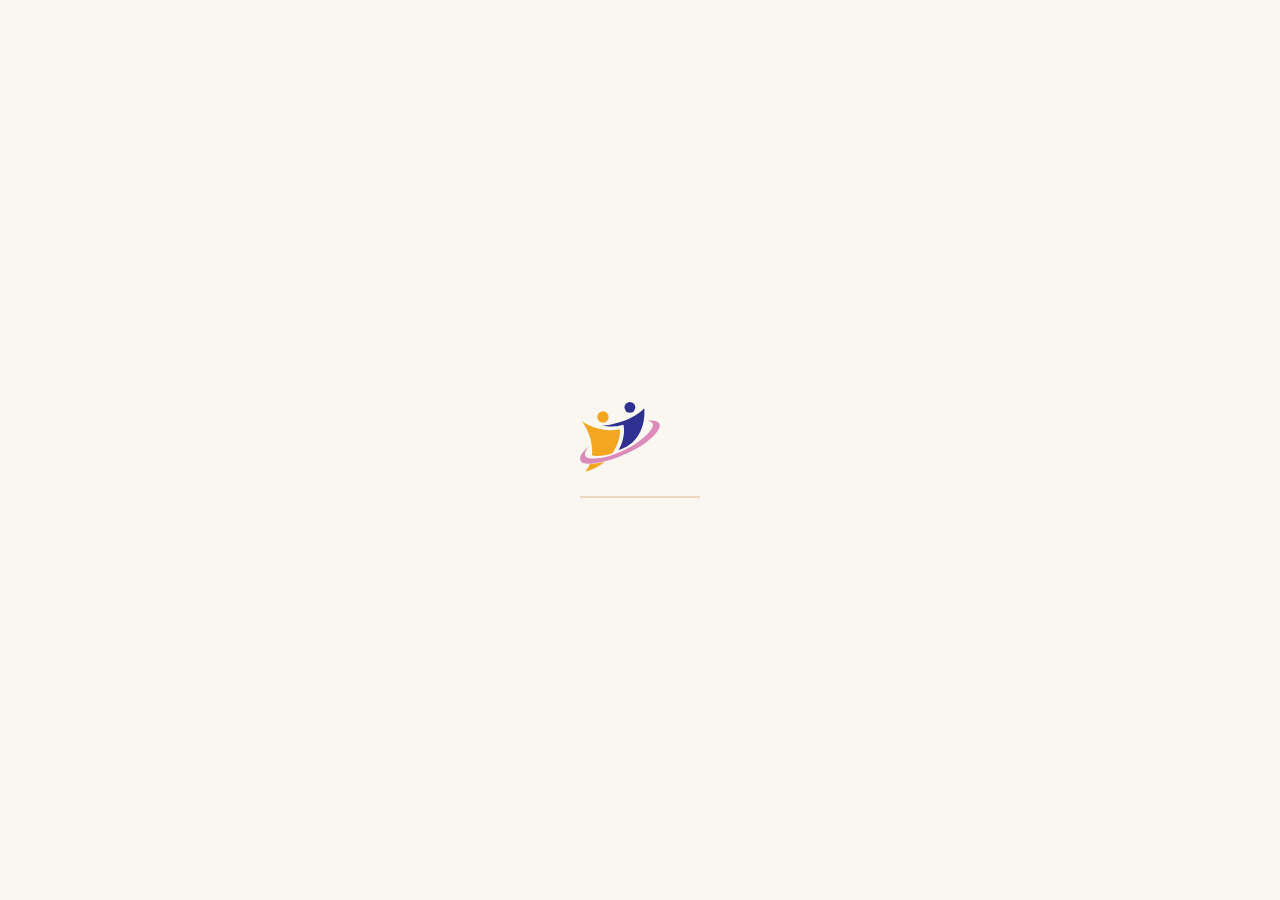
==== admin.html @ a8c56284 "Initial commit: Hotel Ramrich website with Firebase integration and interactive carousel gallery" ====
<!DOCTYPE html>
<html lang="en">
<head>
  <meta charset="UTF-8">
  <meta name="viewport" content="width=device-width, initial-scale=1.0">
  <title>Admin Dashboard — Hotel Ramrich</title>
  <link rel="icon" type="image/svg+xml" href="ramrich.svg">
  <link rel="stylesheet" href="css/styles.css">
  <link rel="stylesheet" href="css/admin.css">
</head>
<body class="admin-body">

  <!-- ========== PAGE LOADER ========== -->
  <div class="page-loader" id="pageLoader">
    <div class="page-loader__inner">
      <img src="ramrich.svg" alt="" class="page-loader__logo">
      <div class="page-loader__bar">
        <div class="page-loader__bar-fill"></div>
      </div>
    </div>
  </div>

  <!-- ========== LOGIN SECTION ========== -->
  <section class="login-section" id="loginSection">
    <div class="login-card">
      <img src="ramrich.svg" alt="Hotel Ramrich Logo" class="login-card__logo">
      <h2>Ramrich Admin</h2>
      <p>Enter your credentials to access the website management portal.</p>
      
      <form id="loginForm" class="form" style="box-shadow: none; border: none; padding: 0; margin-top: var(--space-xl);">
        <div class="form__group">
          <label for="adminEmail" class="form__label" style="color: var(--royal-900);">Email Address</label>
          <input type="email" id="adminEmail" class="form__input" placeholder="admin@hotelramrich.lk" required autocomplete="email">
        </div>
        <div class="form__group">
          <label for="adminPassword" class="form__label" style="color: var(--royal-900);">Password</label>
          <input type="password" id="adminPassword" class="form__input" placeholder="••••••••" required autocomplete="current-password">
        </div>
        <div id="loginError" class="login-error" aria-live="polite"></div>
        <button type="submit" class="btn btn--primary" style="width: 100%; margin-top: var(--space-md);">
          Log In to Portal
        </button>
      </form>
    </div>
  </section>

  <!-- ========== ADMIN DASHBOARD ========== -->
  <main class="dashboard" id="dashboardSection" style="display: none;">
    
    <!-- Top Header -->
    <header class="dashboard-header">
      <div class="dashboard-header__brand">
        <img src="ramrich.svg" alt="Hotel Ramrich Logo">
        <div>
          <h1>Hotel Ramrich Dashboard</h1>
          <span>Control Panel</span>
        </div>
      </div>
      <div class="dashboard-header__actions">
        <span class="user-badge" id="userBadge">induwara1203@gmail.com</span>
        <button class="btn btn--secondary" id="logoutBtn" style="padding: 8px 16px; font-size: 0.85rem;">Log Out</button>
      </div>
    </header>

    <div class="dashboard-layout">
      <!-- Sidebar Tabs Navigation -->
      <aside class="dashboard-sidebar">
        <nav class="dashboard-nav">
          <button class="nav-item nav-item--active" data-tab="info">
            <svg width="18" height="18" viewBox="0 0 24 24" fill="none" stroke="currentColor" stroke-width="2">
              <path d="M12 2a10 10 0 1 0 10 10A10 10 0 0 0 12 2zm0 14h.01M11 8h2v5h-2z"/>
            </svg>
            Website Information
          </button>
          <button class="nav-item" data-tab="gallery">
            <svg width="18" height="18" viewBox="0 0 24 24" fill="none" stroke="currentColor" stroke-width="2">
              <rect x="3" y="3" width="18" height="18" rx="2" ry="2"/>
              <circle cx="8.5" cy="8.5" r="1.5"/>
              <polyline points="21 15 16 10 5 21"/>
            </svg>
            Gallery Management
          </button>
          <button class="nav-item" data-tab="inquiries">
            <div class="inquiry-nav-wrap">
              <svg width="18" height="18" viewBox="0 0 24 24" fill="none" stroke="currentColor" stroke-width="2">
                <path d="M4 4h16c1.1 0 2 .9 2 2v12c0 1.1-.9 2-2 2H4c-1.1 0-2-.9-2-2V6c0-1.1.9-2 2-2z"/>
                <polyline points="22,6 12,13 2,6"/>
              </svg>
              Inquiry Submissions
              <span class="badge badge--danger" id="newInquiryBadge" style="display: none;">0</span>
            </div>
          </button>
        </nav>
      </aside>

      <!-- Main Panel Contents -->
      <section class="dashboard-content">
        
        <!-- ==================== TAB: WEBSITE INFO ==================== -->
        <div class="tab-panel tab-panel--active" id="panel-info">
          <div class="panel-header">
            <h2>Basic Website Information</h2>
            <p>Update contact information, locations, and other text parameters shown publicly on the home page.</p>
          </div>

          <form id="infoForm" class="admin-card">
            <div class="form-grid">
              <div class="form__group">
                <label for="infoAddress" class="form__label">Address Location</label>
                <input type="text" id="infoAddress" class="form__input" placeholder="No 15, Temple Road, Ekala, Ja-ela, Sri Lanka" required>
              </div>
              <div class="form__group">
                <label for="infoEmail" class="form__label">Primary Email Address</label>
                <input type="email" id="infoEmail" class="form__input" placeholder="info@hotelramrich.lk" required>
              </div>
              <div class="form__group">
                <label for="infoPhone1" class="form__label">Phone Line 1</label>
                <input type="text" id="infoPhone1" class="form__input" placeholder="+94 11 222 5884" required>
              </div>
              <div class="form__group">
                <label for="infoPhone2" class="form__label">Phone Line 2</label>
                <input type="text" id="infoPhone2" class="form__input" placeholder="+94 11 222 5885" required>
              </div>
              <div class="form__group">
                <label for="infoHours" class="form__label">Operating Hours</label>
                <input type="text" id="infoHours" class="form__input" placeholder="Monday — Sunday, 8:00 AM — 10:00 PM" required>
              </div>
              <div class="form__group">
                <label for="infoCapacity" class="form__label">Guest Capacity Statement</label>
                <input type="text" id="infoCapacity" class="form__input" placeholder="600+" required>
              </div>
            </div>

            <div class="panel-footer" style="margin-top: var(--space-xl); padding-top: var(--space-lg); border-top: 1px solid var(--border-light);">
              <div id="infoStatus" class="status-msg" aria-live="polite"></div>
              <button type="submit" class="btn btn--primary" id="saveInfoBtn">Save Changes</button>
            </div>
          </form>
        </div>

        <!-- ==================== TAB: GALLERY MANAGEMENT ==================== -->
        <div class="tab-panel" id="panel-gallery">
          <div class="panel-header">
            <h2>Gallery Management</h2>
            <p>Upload new photos to Google Firebase Storage, allocate them to categories, and remove assets.</p>
          </div>

          <div class="gallery-dashboard-grid">
            <!-- Left Side: Upload & Category creation -->
            <div class="gallery-controls-block">
              <!-- Upload Image Card -->
              <div class="admin-card">
                <h3>Upload New Image</h3>
                <form id="uploadForm" style="margin-top: var(--space-md);">
                  <div class="upload-dropzone" id="dropzone">
                    <svg width="32" height="32" viewBox="0 0 24 24" fill="none" stroke="var(--accent-gold)" stroke-width="1.5">
                      <path d="M21 15v4a2 2 0 0 1-2 2H5a2 2 0 0 1-2-2v-4M17 8l-5-5-5 5M12 3v12"/>
                    </svg>
                    <p>Drag and drop image here or <span>browse files</span></p>
                    <input type="file" id="galleryFile" accept="image/*" required style="display: none;">
                  </div>
                  <div id="filePreviewWrap" class="file-preview-wrap" style="display: none;">
                    <img id="filePreview" src="" alt="Selected file preview">
                    <span id="fileName">image.jpg</span>
                    <button type="button" class="btn-remove-file" id="removeFileBtn">&times;</button>
                  </div>

                  <div class="form__group" style="margin-top: var(--space-md);">
                    <label for="galleryCategory" class="form__label">Select Category</label>
                    <select id="galleryCategory" class="form__select" required>
                      <option value="" disabled selected>Choose a category</option>
                      <!-- Categories loaded dynamically -->
                    </select>
                  </div>

                  <div class="form__group">
                    <label for="galleryCaption" class="form__label">Image Caption (Optional)</label>
                    <input type="text" id="galleryCaption" class="form__input" placeholder="e.g. Grand Hall Decoration">
                  </div>

                  <!-- Upload progress bar -->
                  <div class="progress-bar-container" id="uploadProgressWrap" style="display: none;">
                    <div class="progress-bar-fill" id="uploadProgressBar"></div>
                    <span id="uploadProgressText">0%</span>
                  </div>

                  <div id="uploadStatus" class="status-msg" aria-live="polite" style="margin-top: 10px;"></div>
                  <button type="submit" class="btn btn--primary" style="width: 100%; margin-top: var(--space-md);">
                    Upload Image
                  </button>
                </form>
              </div>

              <!-- Categories Manager Card -->
              <div class="admin-card" style="margin-top: var(--space-lg);">
                <h3>Categories List</h3>
                <form id="categoryForm" class="add-category-form" style="margin-top: var(--space-md); display: flex; gap: var(--space-sm);">
                  <input type="text" id="newCategoryName" class="form__input" placeholder="New Category Name (e.g. Gardens)" required style="margin: 0;">
                  <button type="submit" class="btn btn--primary" style="white-space: nowrap; padding-inline: 16px;">Add Category</button>
                </form>

                <div class="category-list-wrap" style="margin-top: var(--space-md);">
                  <ul class="category-list" id="categoriesList">
                    <!-- Loaded dynamically -->
                  </ul>
                </div>
              </div>
            </div>

            <!-- Right Side: Existing Images Grid -->
            <div class="gallery-grid-block admin-card">
              <h3>Uploaded Images</h3>
              <div class="gallery-filter-selector" style="margin-block: var(--space-md); display: flex; gap: 8px;">
                <label for="gridCategoryFilter" class="form__label" style="align-self: center; margin: 0;">Filter Grid:</label>
                <select id="gridCategoryFilter" class="form__select" style="max-width: 200px; padding: 4px 8px; font-size: 0.85rem; height: auto; margin: 0;">
                  <option value="all">Show All</option>
                  <!-- Categories dynamically loaded -->
                </select>
              </div>

              <div class="admin-gallery-scroll">
                <div class="admin-gallery-grid" id="adminGalleryGrid">
                  <!-- Dynamic pictures listing -->
                  <div class="empty-state">Loading gallery items...</div>
                </div>
              </div>
            </div>
          </div>
        </div>

        <!-- ==================== TAB: INQUIRIES ==================== -->
        <div class="tab-panel" id="panel-inquiries">
          <div class="panel-header" style="display: flex; justify-content: space-between; align-items: flex-start;">
            <div>
              <h2>Inquiry Form Submissions</h2>
              <p>Review booking reservations, follow up with customers, and manage request entries.</p>
            </div>
            <div class="inquiry-filters" style="display: flex; gap: var(--space-sm);">
              <button class="filter-tab filter-tab--active" data-inquiry-filter="pending">Pending</button>
              <button class="filter-tab" data-inquiry-filter="contacted">Contacted</button>
              <button class="filter-tab" data-inquiry-filter="archived">Archived</button>
            </div>
          </div>

          <div class="admin-card" style="padding: 0; overflow: hidden;">
            <div class="table-responsive">
              <table class="inquiries-table">
                <thead>
                  <tr>
                    <th>Date Received</th>
                    <th>Customer Name</th>
                    <th>Contact details</th>
                    <th>Event details</th>
                    <th>Message</th>
                    <th>Actions</th>
                  </tr>
                </thead>
                <tbody id="inquiriesTableBody">
                  <tr>
                    <td colspan="6" class="text-center" style="padding: var(--space-xl); color: var(--text-secondary);">
                      Loading inquiries...
                    </td>
                  </tr>
                </tbody>
              </table>
            </div>
          </div>
        </div>

      </section>
    </div>

  </main>

  <!-- ========== FIREBASE CONSOLE CDNS ========== -->
  <script src="https://www.gstatic.com/firebasejs/10.8.0/firebase-app-compat.js"></script>
  <script src="https://www.gstatic.com/firebasejs/10.8.0/firebase-auth-compat.js"></script>
  <script src="https://www.gstatic.com/firebasejs/10.8.0/firebase-firestore-compat.js"></script>
  <script src="https://www.gstatic.com/firebasejs/10.8.0/firebase-storage-compat.js"></script>

  <!-- ========== ADMIN LOGIC ========== -->
  <script src="js/admin.js"></script>
</body>
</html>
---- css/styles.css ----
/* ===================================================================
   HOTEL RAMRICH — DESIGN SYSTEM
   Luxury Hotel Theme · Sand & Royal Blue · Light Mode · Elegant Aesthetic
   =================================================================== */

/* ---------- Google Fonts ---------- */
@import url('https://fonts.googleapis.com/css2?family=Cinzel:wght@400;500;600;700;800;900&family=Cinzel+Decorative:wght@400;700;900&family=Inter:wght@300;400;500;600;700&family=Cormorant+Garamond:ital,wght@0,400;0,500;0,600;0,700;1,400;1,500&display=swap');

/* ===================================================================
   1. CSS CUSTOM PROPERTIES (DESIGN TOKENS)
   =================================================================== */
:root {
  /* — Sand / Gold Palette (warmer terracotta-inspired) — */
  --sand-50:  #FAF6F0;
  --sand-100: #F5EDDF;
  --sand-200: #EBD9C0;
  --sand-300: #DCC5A0;
  --sand-400: #C9A976;
  --sand-500: #B8925A;
  --sand-600: #A07840;
  --sand-700: #7D5C2E;
  --sand-800: #5C4220;
  --sand-900: #3D2B14;

  /* — Royal Blue Palette — */
  --royal-50:  #EBF0FF;
  --royal-100: #D6E0FF;
  --royal-200: #ADC1FF;
  --royal-300: #7A9AFF;
  --royal-400: #4A6FE5;
  --royal-500: #1E2870;
  --royal-600: #161E5C;
  --royal-700: #0F1648;
  --royal-800: #0A1030;
  --royal-900: #060A1C;

  /* — Accent — */
  --accent-gold:   #D4992A;
  --accent-gold-bright: #F3A61F;
  --accent-bronze: #B8860B;
  --accent-terracotta: #C4956A;
  --accent-pink:   #DA8BBA;
  --accent-blue:   #2F3090;

  /* — Neutral — */
  --white:  #FFFDF8;
  --pure-white: #FFFFFF;
  --black:  #0D0D0D;
  --gray-100: #F5F3EE;
  --gray-200: #E8E4DC;
  --gray-300: #D1CBBF;
  --gray-400: #A39B8E;
  --gray-500: #736B5E;
  --gray-600: #524A3E;
  --gray-700: #403830;

  /* — Semantic — */
  --bg-primary:   var(--sand-50);
  --bg-secondary: var(--sand-100);
  --bg-card:      var(--white);
  --text-primary: var(--royal-900);
  --text-secondary: var(--gray-600);
  --text-accent:  var(--accent-gold);
  --border-light: var(--sand-200);
  --border-medium: var(--sand-300);

  /* — Typography — */
  --font-heading:   'Cinzel', 'Georgia', serif;
  --font-display:   'Cinzel Decorative', 'Cinzel', serif;
  --font-body:      'Inter', system-ui, -apple-system, sans-serif;
  --font-elegant:   'Cormorant Garamond', 'Georgia', serif;

  /* — Spacing Scale — */
  --space-xs:  0.25rem;
  --space-sm:  0.5rem;
  --space-md:  1rem;
  --space-lg:  1.5rem;
  --space-xl:  2rem;
  --space-2xl: 3rem;
  --space-3xl: 4rem;
  --space-4xl: 6rem;
  --space-5xl: 8rem;

  /* — Border Radius — */
  --radius-sm:  4px;
  --radius-md:  8px;
  --radius-lg:  16px;
  --radius-xl:  24px;
  --radius-full: 9999px;

  /* — Shadows — */
  --shadow-sm:    0 1px 3px rgba(61, 43, 20, 0.08), 0 1px 2px rgba(61, 43, 20, 0.05);
  --shadow-md:    0 4px 12px rgba(61, 43, 20, 0.10), 0 2px 4px rgba(61, 43, 20, 0.06);
  --shadow-lg:    0 12px 40px rgba(61, 43, 20, 0.14), 0 4px 12px rgba(61, 43, 20, 0.08);
  --shadow-xl:    0 24px 60px rgba(61, 43, 20, 0.18), 0 8px 20px rgba(61, 43, 20, 0.10);
  --shadow-gold:  0 4px 20px rgba(212, 153, 42, 0.30);
  --shadow-royal: 0 4px 20px rgba(30, 40, 112, 0.25);

  /* — Transitions — */
  --ease-out-expo: cubic-bezier(0.16, 1, 0.3, 1);
  --ease-in-out:   cubic-bezier(0.42, 0, 0.58, 1);
  --duration-fast:   200ms;
  --duration-normal: 400ms;
  --duration-slow:   800ms;

  /* — Layout — */
  --container-max: 1280px;
  --container-wide: 1440px;
  --nav-height: 80px;
}

/* ===================================================================
   2. RESET & BASE
   =================================================================== */
*,
*::before,
*::after {
  margin: 0;
  padding: 0;
  box-sizing: border-box;
}

html {
  scroll-behavior: smooth;
  font-size: 16px;
  -webkit-font-smoothing: antialiased;
  -moz-osx-font-smoothing: grayscale;
}

body {
  font-family: var(--font-body);
  color: var(--text-primary);
  background-color: var(--bg-primary);
  background-image:
    radial-gradient(ellipse at 20% 50%, rgba(212, 153, 42, 0.03) 0%, transparent 50%),
    radial-gradient(ellipse at 80% 20%, rgba(30, 40, 112, 0.02) 0%, transparent 50%);
  line-height: 1.7;
  overflow-x: hidden;
}

img {
  display: block;
  max-width: 100%;
  height: auto;
}

a {
  color: inherit;
  text-decoration: none;
}

button {
  cursor: pointer;
  border: none;
  background: none;
  font-family: inherit;
}

ul, ol {
  list-style: none;
}

/* ===================================================================
   3. TYPOGRAPHY
   =================================================================== */
h1, h2, h3, h4, h5, h6 {
  font-family: var(--font-heading);
  font-weight: 600;
  line-height: 1.2;
  color: var(--text-primary);
}

h1 { font-size: clamp(2.5rem, 5vw + 1rem, 5rem); }
h2 { font-size: clamp(1.8rem, 3vw + 0.5rem, 3rem); letter-spacing: 0.04em; }
h3 { font-size: clamp(1.3rem, 2vw + 0.3rem, 2rem); }
h4 { font-size: clamp(1.1rem, 1.5vw + 0.2rem, 1.5rem); }

.display-text {
  font-family: var(--font-display);
  font-weight: 900;
  letter-spacing: 0.08em;
  text-transform: uppercase;
}

.elegant-text {
  font-family: var(--font-elegant);
  font-style: italic;
  font-weight: 400;
  letter-spacing: 0.02em;
}

.section-label {
  font-family: var(--font-heading);
  font-size: 0.8rem;
  font-weight: 700;
  letter-spacing: 0.25em;
  text-transform: uppercase;
  color: var(--accent-gold);
  display: flex;
  align-items: center;
  gap: var(--space-md);
}

.section-label::before,
.section-label::after {
  content: '';
  display: block;
  width: 40px;
  height: 1px;
  background: var(--accent-gold);
}

/* ===================================================================
   4. LAYOUT UTILITIES
   =================================================================== */
.container {
  width: 100%;
  max-width: var(--container-max);
  margin-inline: auto;
  padding-inline: var(--space-xl);
}

.container--wide {
  max-width: var(--container-wide);
}

.section {
  padding-block: var(--space-5xl);
  position: relative;
}

.section--alt {
  background-color: var(--bg-secondary);
  background-image:
    url("data:image/svg+xml,%3Csvg width='60' height='60' viewBox='0 0 60 60' xmlns='http://www.w3.org/2000/svg'%3E%3Cg fill='none' fill-rule='evenodd'%3E%3Cg fill='%23D4992A' fill-opacity='0.03'%3E%3Cpath d='M36 34v-4h-2v4h-4v2h4v4h2v-4h4v-2h-4zm0-30V0h-2v4h-4v2h4v4h2V6h4V4h-4zM6 34v-4H4v4H0v2h4v4h2v-4h4v-2H6zM6 4V0H4v4H0v2h4v4h2V6h4V4H6z'/%3E%3C/g%3E%3C/g%3E%3C/svg%3E");
}

.grid {
  display: grid;
  gap: var(--space-xl);
}

.flex {
  display: flex;
  gap: var(--space-md);
}

.text-center { text-align: center; }

/* ===================================================================
   5. LUXURY DECORATIVE ELEMENTS (CSS)
   =================================================================== */

/* Elegant divider layout */
.laurel-divider {
  display: flex;
  align-items: center;
  justify-content: center;
  gap: var(--space-lg);
  padding-block: var(--space-2xl);
}

.laurel-divider .divider-line {
  width: 150px;
  height: 1px;
  background: linear-gradient(90deg, transparent, var(--accent-gold), transparent);
}

/* ===================================================================
   6. NAVIGATION
   =================================================================== */
.nav {
  position: fixed;
  top: 0;
  left: 0;
  right: 0;
  z-index: 1000;
  height: var(--nav-height);
  display: flex;
  align-items: center;
  transition: background-color var(--duration-normal) var(--ease-out-expo),
              box-shadow var(--duration-normal) var(--ease-out-expo),
              backdrop-filter var(--duration-normal) var(--ease-out-expo);
}

.nav--transparent {
  background-color: transparent;
}

.nav--scrolled {
  background-color: rgba(250, 246, 240, 0.95);
  backdrop-filter: blur(16px) saturate(1.4);
  -webkit-backdrop-filter: blur(16px) saturate(1.4);
  box-shadow: var(--shadow-md);
  border-bottom: 1px solid rgba(212, 153, 42, 0.25);
}

.nav__inner {
  display: flex;
  align-items: center;
  justify-content: space-between;
  width: 100%;
  max-width: var(--container-wide);
  margin-inline: auto;
  padding-inline: var(--space-xl);
}

.nav__logo {
  display: flex;
  align-items: center;
  gap: var(--space-sm);
  z-index: 1001;
}

.nav__logo svg,
.nav__logo img {
  height: 44px;
  width: auto;
}

.nav__logo-text {
  font-family: var(--font-heading);
  font-size: 1.1rem;
  font-weight: 700;
  letter-spacing: 0.12em;
  text-transform: uppercase;
  color: var(--royal-500);
}

.nav__logo-text span {
  display: block;
  font-size: 0.6rem;
  font-weight: 500;
  letter-spacing: 0.2em;
  color: var(--accent-gold);
}

.nav__links {
  display: flex;
  align-items: center;
  gap: var(--space-2xl);
}

.nav__link {
  font-family: var(--font-heading);
  font-size: 0.75rem;
  font-weight: 600;
  letter-spacing: 0.15em;
  text-transform: uppercase;
  color: var(--text-primary);
  position: relative;
  padding-block: var(--space-xs);
  transition: color var(--duration-fast);
}

.nav--transparent .nav__link {
  color: var(--white);
  text-shadow: 0 1px 4px rgba(0,0,0,0.3);
}

.nav--scrolled .nav__link {
  color: var(--text-primary);
  text-shadow: none;
}

.nav__link::after {
  content: '';
  position: absolute;
  bottom: -2px;
  left: 0;
  width: 0;
  height: 2px;
  background: var(--accent-gold);
  transition: width var(--duration-normal) var(--ease-out-expo);
}

.nav__link:hover::after,
.nav__link--active::after {
  width: 100%;
}

.nav__link:hover {
  color: var(--accent-gold);
}

.nav--scrolled .nav__link:hover {
  color: var(--accent-gold);
}

.nav__cta {
  font-family: var(--font-heading);
  font-size: 0.7rem;
  font-weight: 700;
  letter-spacing: 0.15em;
  text-transform: uppercase;
  padding: 0.7em 1.8em;
  background: linear-gradient(135deg, var(--accent-gold), #d4942a);
  color: var(--white);
  border-radius: var(--radius-sm);
  transition: transform var(--duration-fast), box-shadow var(--duration-fast);
  box-shadow: var(--shadow-gold);
}

.nav__cta:hover {
  transform: translateY(-2px);
  box-shadow: 0 6px 24px rgba(243, 166, 31, 0.35);
}

/* Mobile menu toggle */
.nav__toggle {
  display: none;
  flex-direction: column;
  gap: 5px;
  z-index: 1001;
  padding: var(--space-sm);
}

.nav__toggle span {
  display: block;
  width: 24px;
  height: 2px;
  background: var(--text-primary);
  transition: all var(--duration-normal) var(--ease-out-expo);
}

.nav--transparent .nav__toggle span {
  background: var(--white);
}

.nav--scrolled .nav__toggle span {
  background: var(--text-primary);
}

.nav__toggle--open span:nth-child(1) {
  transform: rotate(45deg) translate(5px, 5px);
}

.nav__toggle--open span:nth-child(2) {
  opacity: 0;
}

.nav__toggle--open span:nth-child(3) {
  transform: rotate(-45deg) translate(5px, -5px);
}

/* ===================================================================
   7. HERO SECTION
   =================================================================== */
.hero {
  position: relative;
  height: 100vh;
  min-height: 600px;
  display: flex;
  align-items: center;
  justify-content: center;
  overflow: hidden;
  background: var(--royal-900);
}

.hero__video-wrap {
  position: absolute;
  inset: 0;
  z-index: 1;
}

.hero__video {
  width: 100%;
  height: 100%;
  object-fit: cover;
}

.hero__overlay {
  position: absolute;
  inset: 0;
  z-index: 2;
  background:
    linear-gradient(180deg,
      rgba(6, 10, 28, 0.50) 0%,
      rgba(6, 10, 28, 0.15) 35%,
      rgba(30, 40, 112, 0.15) 60%,
      rgba(6, 10, 28, 0.75) 100%
    );
}

/* Decorative classical column overlays on sides */
.hero__columns {
  position: absolute;
  inset: 0;
  z-index: 3;
  pointer-events: none;
}

.hero__column {
  position: absolute;
  top: 0;
  bottom: 0;
  width: 50px;
  opacity: 0.12;
  background:
    repeating-linear-gradient(90deg,
      transparent 0px,
      rgba(212, 153, 42, 0.4) 2px,
      rgba(212, 153, 42, 0.1) 4px,
      transparent 8px
    );
}

.hero__column--left {
  left: 4%;
  border-left: 2px solid rgba(212, 153, 42, 0.3);
  border-right: 2px solid rgba(212, 153, 42, 0.3);
  box-shadow: inset 0 0 20px rgba(212, 153, 42, 0.05);
}

.hero__column--right {
  right: 4%;
  border-left: 2px solid rgba(212, 153, 42, 0.3);
  border-right: 2px solid rgba(212, 153, 42, 0.3);
  box-shadow: inset 0 0 20px rgba(212, 153, 42, 0.05);
}

/* Column capitals (top) */
.hero__column::before {
  content: '';
  position: absolute;
  top: 0;
  left: -8px;
  right: -8px;
  height: 24px;
  background: linear-gradient(180deg, rgba(212, 153, 42, 0.15), transparent);
  border-bottom: 2px solid rgba(212, 153, 42, 0.2);
}

/* Column bases (bottom) */
.hero__column::after {
  content: '';
  position: absolute;
  bottom: 0;
  left: -8px;
  right: -8px;
  height: 24px;
  background: linear-gradient(0deg, rgba(212, 153, 42, 0.15), transparent);
  border-top: 2px solid rgba(212, 153, 42, 0.2);
}

.hero__content {
  position: relative;
  z-index: 4;
  text-align: center;
  color: var(--white);
  max-width: 800px;
  padding-inline: var(--space-xl);
}

.hero__logo {
  width: 100px;
  height: auto;
  margin-inline: auto;
  margin-bottom: var(--space-lg);
  filter: drop-shadow(0 4px 12px rgba(0,0,0,0.3));
  animation: heroFloat 6s ease-in-out infinite;
}

@keyframes heroFloat {
  0%, 100% { transform: translateY(0); }
  50% { transform: translateY(-10px); }
}

.hero__subtitle {
  font-family: var(--font-heading);
  font-size: 0.8rem;
  font-weight: 600;
  letter-spacing: 0.35em;
  text-transform: uppercase;
  color: var(--accent-gold);
  margin-bottom: var(--space-md);
}

.hero__title {
  font-family: var(--font-display);
  font-size: clamp(2.8rem, 6vw + 1rem, 6rem);
  font-weight: 900;
  line-height: 1.05;
  letter-spacing: 0.06em;
  color: var(--white);
  text-shadow: 0 4px 20px rgba(0,0,0,0.3);
  margin-bottom: var(--space-lg);
}

.hero__desc {
  font-family: var(--font-elegant);
  font-size: clamp(1.1rem, 1.5vw, 1.4rem);
  font-weight: 400;
  line-height: 1.6;
  color: rgba(255,255,255,0.85);
  max-width: 550px;
  margin-inline: auto;
  margin-bottom: var(--space-2xl);
}

.hero__actions {
  display: flex;
  gap: var(--space-lg);
  justify-content: center;
  flex-wrap: wrap;
}

.hero__scroll-indicator {
  position: absolute;
  bottom: var(--space-2xl);
  left: 50%;
  transform: translateX(-50%);
  z-index: 4;
  display: flex;
  flex-direction: column;
  align-items: center;
  gap: var(--space-sm);
  color: rgba(255,255,255,0.5);
  animation: scrollPulse 2s ease-in-out infinite;
}

.hero__scroll-indicator span {
  font-family: var(--font-heading);
  font-size: 0.6rem;
  letter-spacing: 0.2em;
  text-transform: uppercase;
}

@keyframes scrollPulse {
  0%, 100% { opacity: 0.5; transform: translateX(-50%) translateY(0); }
  50% { opacity: 1; transform: translateX(-50%) translateY(8px); }
}

/* ===================================================================
   8. BUTTONS
   =================================================================== */
.btn {
  display: inline-flex;
  align-items: center;
  gap: var(--space-sm);
  font-family: var(--font-heading);
  font-size: 0.75rem;
  font-weight: 700;
  letter-spacing: 0.15em;
  text-transform: uppercase;
  padding: 1em 2.5em;
  border-radius: var(--radius-sm);
  transition: all var(--duration-normal) var(--ease-out-expo);
  position: relative;
  overflow: hidden;
}

.btn::before {
  content: '';
  position: absolute;
  inset: 0;
  background: linear-gradient(135deg, rgba(255,255,255,0.15), transparent);
  opacity: 0;
  transition: opacity var(--duration-fast);
}

.btn:hover::before {
  opacity: 1;
}

.btn--primary {
  background: linear-gradient(135deg, var(--accent-gold), #d4942a);
  color: var(--white);
  box-shadow: var(--shadow-gold);
}

.btn--primary:hover {
  transform: translateY(-3px);
  box-shadow: 0 8px 30px rgba(243, 166, 31, 0.4);
}

.btn--secondary {
  background: transparent;
  color: var(--white);
  border: 1.5px solid rgba(255,255,255,0.5);
}

.btn--secondary:hover {
  border-color: var(--accent-gold);
  color: var(--accent-gold);
  transform: translateY(-3px);
}

.btn--dark {
  background: var(--royal-500);
  color: var(--white);
  box-shadow: var(--shadow-royal);
}

.btn--dark:hover {
  background: var(--royal-600);
  transform: translateY(-3px);
  box-shadow: 0 8px 30px rgba(46, 49, 144, 0.3);
}

.btn--outline {
  background: transparent;
  color: var(--royal-500);
  border: 1.5px solid var(--royal-500);
}

.btn--outline:hover {
  background: var(--royal-500);
  color: var(--white);
  transform: translateY(-3px);
}

/* ===================================================================
   9. ABOUT / ATMOSPHERE SECTION
   =================================================================== */
.about {
  position: relative;
  overflow: hidden;
}

.about__grid {
  display: grid;
  grid-template-columns: 1fr 1fr;
  gap: var(--space-4xl);
  align-items: center;
}

.about__image-block {
  position: relative;
}

.about__image {
  border-radius: var(--radius-lg);
  box-shadow: var(--shadow-xl);
  aspect-ratio: 4/5;
  object-fit: cover;
  width: 100%;
  border: 3px solid rgba(212, 153, 42, 0.2);
}

.about__image-frame {
  position: absolute;
  top: -16px;
  left: -16px;
  right: 16px;
  bottom: 16px;
  border: 2px solid var(--accent-gold);
  border-radius: var(--radius-lg);
  pointer-events: none;
  opacity: 0.5;
}

/* Corner gold accent on image */
.about__image-block::after {
  content: '';
  position: absolute;
  bottom: -8px;
  right: -8px;
  width: 80px;
  height: 80px;
  border-right: 2px solid var(--accent-gold);
  border-bottom: 2px solid var(--accent-gold);
  opacity: 0.4;
  pointer-events: none;
}

.about__content {
  padding-block: var(--space-xl);
}

.about__content h2 {
  margin-top: var(--space-lg);
  margin-bottom: var(--space-lg);
}

.about__content p {
  font-size: 1.05rem;
  color: var(--text-secondary);
  margin-bottom: var(--space-lg);
  line-height: 1.8;
}

.about__stats {
  display: grid;
  grid-template-columns: repeat(3, 1fr);
  gap: var(--space-lg);
  margin-top: var(--space-2xl);
  padding-top: var(--space-2xl);
  border-top: 1px solid var(--border-light);
}

.about__stat-number {
  font-family: var(--font-display);
  font-size: 2.5rem;
  font-weight: 900;
  color: var(--accent-gold);
  line-height: 1;
}

.about__stat-label {
  font-family: var(--font-heading);
  font-size: 0.7rem;
  letter-spacing: 0.15em;
  text-transform: uppercase;
  color: var(--text-secondary);
  margin-top: var(--space-xs);
}

/* ===================================================================
   10. SERVICES / VENUES SECTION
   =================================================================== */
.services__header {
  text-align: center;
  max-width: 700px;
  margin-inline: auto;
  margin-bottom: var(--space-4xl);
}

.services__header h2 {
  margin-top: var(--space-lg);
  margin-bottom: var(--space-lg);
}

.services__header p {
  font-family: var(--font-elegant);
  font-size: 1.15rem;
  color: var(--text-secondary);
}

.services__grid {
  display: grid;
  grid-template-columns: repeat(auto-fit, minmax(280px, 1fr));
  gap: var(--space-xl);
}

.service-card {
  position: relative;
  border-radius: var(--radius-lg);
  overflow: hidden;
  background: var(--bg-card);
  box-shadow: var(--shadow-md);
  transition: transform var(--duration-normal) var(--ease-out-expo),
              box-shadow var(--duration-normal) var(--ease-out-expo);
  cursor: pointer;
  border: 1px solid rgba(212, 153, 42, 0.1);
}

.service-card:hover {
  transform: translateY(-8px);
  box-shadow: var(--shadow-xl);
  border-color: rgba(212, 153, 42, 0.3);
}

/* Gold line accent on card bottom */
.service-card__body::after {
  content: '';
  display: block;
  width: 40px;
  height: 1px;
  background: var(--accent-gold);
  margin-top: var(--space-lg);
  opacity: 0.6;
}

.service-card__image-wrap {
  position: relative;
  overflow: hidden;
  aspect-ratio: 16/10;
}

.service-card__image {
  width: 100%;
  height: 100%;
  object-fit: cover;
  transition: transform var(--duration-slow) var(--ease-out-expo);
}

.service-card:hover .service-card__image {
  transform: scale(1.08);
}

.service-card__image-overlay {
  position: absolute;
  inset: 0;
  background: linear-gradient(180deg, transparent 40%, rgba(5, 13, 36, 0.7) 100%);
}

.service-card__icon {
  position: absolute;
  top: var(--space-lg);
  right: var(--space-lg);
  width: 48px;
  height: 48px;
  background: rgba(255,255,255,0.15);
  backdrop-filter: blur(8px);
  border-radius: 50%;
  display: flex;
  align-items: center;
  justify-content: center;
  color: var(--white);
  border: 1px solid rgba(255,255,255,0.2);
}

.service-card__body {
  padding: var(--space-xl);
}

.service-card__title {
  font-family: var(--font-heading);
  font-size: 1.2rem;
  font-weight: 700;
  letter-spacing: 0.05em;
  margin-bottom: var(--space-sm);
}

.service-card__desc {
  font-size: 0.92rem;
  color: var(--text-secondary);
  line-height: 1.6;
  margin-bottom: var(--space-lg);
}

.service-card__link {
  font-family: var(--font-heading);
  font-size: 0.7rem;
  font-weight: 700;
  letter-spacing: 0.15em;
  text-transform: uppercase;
  color: var(--accent-gold);
  display: inline-flex;
  align-items: center;
  gap: var(--space-sm);
  transition: gap var(--duration-normal) var(--ease-out-expo);
}

.service-card:hover .service-card__link {
  gap: var(--space-md);
}

/* ===================================================================
   11. PARALLAX IMAGE SECTION
   =================================================================== */
.parallax-banner {
  position: relative;
  height: 50vh;
  min-height: 400px;
  overflow: hidden;
  display: flex;
  align-items: center;
  justify-content: center;
}

.parallax-banner__bg {
  position: absolute;
  inset: -20%;
  background-size: cover;
  background-position: center;
  background-attachment: fixed;
}

.parallax-banner__overlay {
  position: absolute;
  inset: 0;
  background: linear-gradient(135deg,
    rgba(30, 40, 112, 0.80),
    rgba(6, 10, 28, 0.65)
  );
}

/* Thin gold border at top and bottom of parallax */
.parallax-banner::before,
.parallax-banner::after {
  content: '';
  position: absolute;
  left: 0;
  right: 0;
  height: 1px;
  background: rgba(212, 153, 42, 0.3);
  z-index: 3;
}

.parallax-banner::before { top: 0; }
.parallax-banner::after { bottom: 0; }

.parallax-banner__content {
  position: relative;
  z-index: 2;
  text-align: center;
  color: var(--white);
  max-width: 700px;
  padding-inline: var(--space-xl);
}

.parallax-banner__content h2 {
  color: var(--white);
  margin-bottom: var(--space-md);
}

.parallax-banner__content p {
  font-family: var(--font-elegant);
  font-size: 1.2rem;
  color: rgba(255,255,255,0.85);
  margin-bottom: var(--space-xl);
}

/* ===================================================================
   12. RESERVATION / CONTACT FORM
   =================================================================== */
.reservation {
  position: relative;
  overflow: hidden;
}

.reservation__grid {
  display: grid;
  grid-template-columns: 1fr 1fr;
  gap: var(--space-4xl);
  align-items: start;
}

.reservation__info h2 {
  margin-top: var(--space-lg);
  margin-bottom: var(--space-lg);
}

.reservation__info p {
  font-size: 1.05rem;
  color: var(--text-secondary);
  line-height: 1.8;
  margin-bottom: var(--space-xl);
}

.contact-detail {
  display: flex;
  align-items: flex-start;
  gap: var(--space-lg);
  padding-block: var(--space-lg);
  border-bottom: 1px solid var(--border-light);
}

.contact-detail__icon {
  width: 48px;
  height: 48px;
  min-width: 48px;
  border-radius: 50%;
  background: linear-gradient(135deg, var(--sand-100), var(--sand-200));
  display: flex;
  align-items: center;
  justify-content: center;
  color: var(--accent-gold);
}

.contact-detail__text h4 {
  font-size: 0.9rem;
  margin-bottom: 2px;
}

.contact-detail__text p {
  font-size: 0.9rem;
  color: var(--text-secondary);
  margin-bottom: 0;
}

/* Form */
.form {
  background: var(--bg-card);
  padding: var(--space-2xl);
  border-radius: var(--radius-lg);
  box-shadow: var(--shadow-lg);
  border: 1px solid rgba(212, 153, 42, 0.15);
  position: relative;
}

/* Elegant gold top border on form */
.form::before {
  content: '';
  position: absolute;
  top: 0;
  left: 0;
  right: 0;
  height: 4px;
  background: linear-gradient(90deg, var(--accent-gold), var(--accent-gold-bright), var(--accent-gold));
  border-radius: var(--radius-lg) var(--radius-lg) 0 0;
}

.form__title {
  font-family: var(--font-heading);
  font-size: 1.3rem;
  font-weight: 700;
  letter-spacing: 0.05em;
  margin-bottom: var(--space-xl);
  text-align: center;
}

.form__row {
  display: grid;
  grid-template-columns: 1fr 1fr;
  gap: var(--space-lg);
}

.form__group {
  margin-bottom: var(--space-lg);
}

.form__label {
  display: block;
  font-family: var(--font-heading);
  font-size: 0.7rem;
  font-weight: 600;
  letter-spacing: 0.12em;
  text-transform: uppercase;
  color: var(--text-secondary);
  margin-bottom: var(--space-sm);
}

.form__input,
.form__select,
.form__textarea {
  width: 100%;
  padding: 0.85em 1.2em;
  font-family: var(--font-body);
  font-size: 0.95rem;
  color: var(--text-primary);
  background: var(--sand-50);
  border: 1.5px solid var(--border-medium);
  border-radius: var(--radius-md);
  transition: border-color var(--duration-fast), box-shadow var(--duration-fast);
  outline: none;
}

.form__input:focus,
.form__select:focus,
.form__textarea:focus {
  border-color: var(--accent-gold);
  box-shadow: 0 0 0 3px rgba(243, 166, 31, 0.15);
}

.form__textarea {
  min-height: 120px;
  resize: vertical;
}

.form__submit {
  width: 100%;
  margin-top: var(--space-md);
}

.form__success {
  display: none;
  text-align: center;
  padding: var(--space-2xl);
}

.form__success--show {
  display: block;
}

.form__success h3 {
  color: var(--accent-gold);
  margin-bottom: var(--space-md);
}

/* ===================================================================
   13. GALLERY PAGE
   =================================================================== */
.gallery-hero {
  height: 50vh;
  min-height: 350px;
  display: flex;
  align-items: center;
  justify-content: center;
  text-align: center;
  background: linear-gradient(135deg, var(--royal-700), var(--royal-900));
  position: relative;
  overflow: hidden;
}

/* Thin gold border at bottom of gallery hero */
.gallery-hero::after {
  content: '';
  position: absolute;
  bottom: 0;
  left: 0;
  right: 0;
  height: 1px;
  background: rgba(212, 153, 42, 0.3);
  z-index: 3;
}

.gallery-hero__pattern {
  position: absolute;
  inset: 0;
  opacity: 0.05;
  background: url("data:image/svg+xml,%3Csvg xmlns='http://www.w3.org/2000/svg' width='80' height='80' viewBox='0 0 80 80'%3E%3Cpath d='M0 0h16v8h8V0h16v16H24v8h16v16H24v8h16v16H0V48h16v-8H0V24h16v-8H0V0zm48 0h16v8h8V0h16v16H72v8h16v16H72v8h16v16H48V48h16v-8H48V24h16v-8H48V0z' fill='%23D4992A'/%3E%3C/svg%3E") repeat;
}

.gallery-hero__content {
  position: relative;
  z-index: 2;
  color: var(--white);
}

.gallery-hero__content h1 {
  color: var(--white);
  margin-bottom: var(--space-md);
}

.gallery-hero__content p {
  font-family: var(--font-elegant);
  font-size: 1.2rem;
  color: rgba(255,255,255,0.7);
}

/* Gallery Filters */
.gallery-filters {
  display: flex;
  justify-content: center;
  flex-wrap: wrap;
  gap: var(--space-md);
  padding-block: var(--space-2xl);
  position: sticky;
  top: var(--nav-height);
  z-index: 100;
  background: var(--bg-primary);
  border-bottom: 1px solid var(--border-light);
}

.gallery-filter {
  font-family: var(--font-heading);
  font-size: 0.72rem;
  font-weight: 600;
  letter-spacing: 0.12em;
  text-transform: uppercase;
  padding: 0.7em 1.8em;
  border-radius: var(--radius-full);
  border: 1.5px solid var(--border-medium);
  color: var(--text-secondary);
  background: transparent;
  transition: all var(--duration-fast);
}

.gallery-filter:hover {
  border-color: var(--accent-gold);
  color: var(--accent-gold);
}

.gallery-filter--active {
  background: var(--royal-500);
  border-color: var(--royal-500);
  color: var(--white);
}

/* Gallery Grid */
.gallery-grid {
  display: grid;
  grid-template-columns: repeat(auto-fill, minmax(300px, 1fr));
  gap: var(--space-lg);
  padding-block: var(--space-2xl);
}

.gallery-item {
  position: relative;
  border-radius: var(--radius-lg);
  overflow: hidden;
  cursor: pointer;
  aspect-ratio: 4/3;
  box-shadow: var(--shadow-sm);
  border: 2px solid rgba(212, 153, 42, 0.1);
  transition: transform var(--duration-normal) var(--ease-out-expo),
              box-shadow var(--duration-normal) var(--ease-out-expo),
              border-color var(--duration-normal);
}

.gallery-item:hover {
  transform: translateY(-4px) scale(1.02);
  box-shadow: var(--shadow-lg);
  border-color: rgba(212, 153, 42, 0.35);
}

.gallery-item img {
  width: 100%;
  height: 100%;
  object-fit: cover;
  object-position: top center;
  transition: transform var(--duration-slow) var(--ease-out-expo);
}

.gallery-item:hover img {
  transform: scale(1.1);
}

.gallery-item__overlay {
  position: absolute;
  inset: 0;
  background: linear-gradient(180deg, transparent 50%, rgba(5, 13, 36, 0.7) 100%);
  opacity: 0;
  transition: opacity var(--duration-normal);
  display: flex;
  align-items: flex-end;
  padding: var(--space-xl);
}

.gallery-item:hover .gallery-item__overlay {
  opacity: 1;
}

.gallery-item__label {
  font-family: var(--font-heading);
  font-size: 0.8rem;
  font-weight: 600;
  letter-spacing: 0.1em;
  text-transform: uppercase;
  color: var(--white);
}

/* Lightbox / Dialog */
.lightbox {
  border: none;
  background: transparent;
  width: 100vw;
  height: 100vh;
  max-width: 100vw;
  max-height: 100vh;
  padding: 0;
  margin: 0;
  overflow: hidden;
  box-sizing: border-box;
}

.lightbox[open] {
  display: flex;
  align-items: center;
  justify-content: center;
}

.lightbox::backdrop {
  background: rgba(5, 10, 28, 0.95);
  backdrop-filter: blur(12px);
}

.lightbox__content {
  position: relative;
  display: flex;
  flex-direction: column;
  max-width: 85vw;
  max-height: 85vh;
  background: rgba(10, 16, 40, 0.6);
  border: 1px solid rgba(212, 153, 42, 0.35); /* Elegant gold border */
  border-radius: var(--radius-lg);
  overflow: hidden;
  box-shadow: 0 32px 80px rgba(0, 0, 0, 0.8), 0 0 40px rgba(212, 153, 42, 0.05);
  animation: lightboxFadeIn 0.4s cubic-bezier(0.16, 1, 0.3, 1) forwards;
}

@keyframes lightboxFadeIn {
  from {
    opacity: 0;
    transform: scale(0.96) translateY(10px);
  }
  to {
    opacity: 1;
    transform: scale(1) translateY(0);
  }
}

.lightbox img {
  max-width: 100%;
  max-height: 72vh;
  object-fit: contain;
  display: block;
}

.lightbox__meta {
  display: flex;
  justify-content: space-between;
  align-items: center;
  gap: var(--space-md);
  padding: var(--space-md) var(--space-lg);
  background: rgba(6, 10, 28, 0.9);
  border-top: 1px solid rgba(212, 153, 42, 0.2);
}

.lightbox__caption {
  font-family: var(--font-heading);
  color: var(--white);
  font-size: 1.05rem;
  font-weight: 500;
  letter-spacing: 0.03em;
  margin: 0;
  white-space: nowrap;
  overflow: hidden;
  text-overflow: ellipsis;
  max-width: 70%;
}

.lightbox__index {
  font-family: var(--font-body);
  color: var(--accent-gold);
  font-size: 0.875rem;
  font-weight: 600;
  letter-spacing: 0.08em;
  text-transform: uppercase;
}

/* Controls */
.lightbox__close,
.lightbox__prev,
.lightbox__next {
  position: absolute;
  background: rgba(10, 16, 40, 0.7);
  border: 1px solid rgba(212, 153, 42, 0.3);
  color: var(--white);
  border-radius: 50%;
  display: flex;
  align-items: center;
  justify-content: center;
  cursor: pointer;
  z-index: 100;
  transition: all 0.3s var(--ease-out-expo);
  backdrop-filter: blur(8px);
}

.lightbox__close {
  top: var(--space-lg);
  right: var(--space-lg);
  width: 48px;
  height: 48px;
  font-size: 1.6rem;
}

.lightbox__prev {
  top: 50%;
  left: var(--space-xl);
  transform: translateY(-50%);
  width: 56px;
  height: 56px;
  font-size: 2.2rem;
  padding-right: 4px; /* visually center the lsaquo */
}

.lightbox__next {
  top: 50%;
  right: var(--space-xl);
  transform: translateY(-50%);
  width: 56px;
  height: 56px;
  font-size: 2.2rem;
  padding-left: 4px; /* visually center the rsaquo */
}

.lightbox__close:hover,
.lightbox__prev:hover,
.lightbox__next:hover {
  background: rgba(212, 153, 42, 0.2);
  border-color: var(--accent-gold);
  color: var(--accent-gold);
  box-shadow: 0 0 15px rgba(212, 153, 42, 0.3);
}

.lightbox__prev:hover {
  transform: translateY(-50%) scale(1.05) translateX(-3px);
}

.lightbox__next:hover {
  transform: translateY(-50%) scale(1.05) translateX(3px);
}

.lightbox__close:hover {
  transform: scale(1.05) rotate(90deg);
}

/* Responsive Adjustments */
@media (max-width: 768px) {
  .lightbox__content {
    max-width: 92vw;
    max-height: 80vh;
  }
  
  .lightbox img {
    max-height: 65vh;
  }
  
  .lightbox__prev {
    left: var(--space-sm);
    width: 44px;
    height: 44px;
    font-size: 1.6rem;
  }
  
  .lightbox__next {
    right: var(--space-sm);
    width: 44px;
    height: 44px;
    font-size: 1.6rem;
  }
  
  .lightbox__close {
    top: var(--space-sm);
    right: var(--space-sm);
    width: 40px;
    height: 40px;
    font-size: 1.4rem;
  }
  
  .lightbox__caption {
    font-size: 0.95rem;
  }
}

/* ===================================================================
   14. FOOTER
   =================================================================== */
.footer {
  background: var(--royal-900);
  color: rgba(255,255,255,0.7);
  padding-top: var(--space-5xl);
  padding-bottom: var(--space-xl);
  position: relative;
}

/* Thin gold border at top of footer */
.footer::before {
  content: '';
  position: absolute;
  top: 0;
  left: 0;
  right: 0;
  height: 1px;
  background: rgba(212, 153, 42, 0.2);
}

.footer__grid {
  display: grid;
  grid-template-columns: 2fr 1fr 1fr 1.5fr;
  gap: var(--space-3xl);
  padding-bottom: var(--space-3xl);
  border-bottom: 1px solid rgba(255,255,255,0.1);
}

.footer__brand svg,
.footer__brand img {
  height: 50px;
  margin-bottom: var(--space-lg);
}

.footer__brand p {
  font-size: 0.92rem;
  line-height: 1.7;
  max-width: 300px;
}

.footer__title {
  font-family: var(--font-heading);
  font-size: 0.75rem;
  font-weight: 700;
  letter-spacing: 0.15em;
  text-transform: uppercase;
  color: var(--accent-gold);
  margin-bottom: var(--space-xl);
}

.footer__link {
  display: block;
  font-size: 0.9rem;
  padding-block: var(--space-xs);
  transition: color var(--duration-fast);
}

.footer__link:hover {
  color: var(--accent-gold);
}

.footer__social {
  display: flex;
  gap: var(--space-md);
  margin-top: var(--space-lg);
}

.footer__social-link {
  width: 40px;
  height: 40px;
  border-radius: 50%;
  border: 1px solid rgba(255,255,255,0.2);
  display: flex;
  align-items: center;
  justify-content: center;
  color: rgba(255,255,255,0.6);
  transition: all var(--duration-fast);
}

.footer__social-link:hover {
  border-color: var(--accent-gold);
  color: var(--accent-gold);
  background: rgba(243, 166, 31, 0.1);
}

.footer__bottom {
  display: flex;
  justify-content: space-between;
  align-items: center;
  padding-top: var(--space-xl);
  font-size: 0.8rem;
  color: rgba(255,255,255,0.4);
}

/* ===================================================================
   15. SCROLL-DRIVEN ANIMATIONS
   =================================================================== */

/* Fade-up reveal */
.reveal {
  opacity: 0;
  transform: translateY(40px);
  transition: opacity 0.8s var(--ease-out-expo), transform 0.8s var(--ease-out-expo);
}

.reveal--visible {
  opacity: 1;
  transform: translateY(0);
}

.reveal--delay-1 { transition-delay: 0.1s; }
.reveal--delay-2 { transition-delay: 0.2s; }
.reveal--delay-3 { transition-delay: 0.3s; }
.reveal--delay-4 { transition-delay: 0.4s; }

/* Fade from left */
.reveal--left {
  opacity: 0;
  transform: translateX(-60px);
  transition: opacity 0.8s var(--ease-out-expo), transform 0.8s var(--ease-out-expo);
}

.reveal--left.reveal--visible {
  opacity: 1;
  transform: translateX(0);
}

/* Fade from right */
.reveal--right {
  opacity: 0;
  transform: translateX(60px);
  transition: opacity 0.8s var(--ease-out-expo), transform 0.8s var(--ease-out-expo);
}

.reveal--right.reveal--visible {
  opacity: 1;
  transform: translateX(0);
}

/* Scale up */
.reveal--scale {
  opacity: 0;
  transform: scale(0.9);
  transition: opacity 0.8s var(--ease-out-expo), transform 0.8s var(--ease-out-expo);
}

.reveal--scale.reveal--visible {
  opacity: 1;
  transform: scale(1);
}

/* Section backgrounds */

/* ===================================================================
   17. RESPONSIVE
   =================================================================== */
@media (max-width: 1024px) {
  .about__grid {
    grid-template-columns: 1fr;
    gap: var(--space-2xl);
  }

  .reservation__grid {
    grid-template-columns: 1fr;
  }

  .footer__grid {
    grid-template-columns: 1fr 1fr;
  }
}

@media (max-width: 768px) {
  :root {
    --nav-height: 64px;
  }

  .nav__links {
    position: fixed;
    top: 0;
    right: 0;
    bottom: 0;
    width: 100%;
    max-width: 360px;
    flex-direction: column;
    justify-content: center;
    background: rgba(251, 249, 245, 0.98);
    backdrop-filter: blur(20px);
    padding: var(--space-3xl);
    transform: translateX(100%);
    transition: transform var(--duration-normal) var(--ease-out-expo);
    box-shadow: var(--shadow-xl);
  }

  .nav__links--open {
    transform: translateX(0);
  }

  .nav__links--open .nav__link {
    color: var(--text-primary) !important;
    text-shadow: none !important;
  }

  .nav__toggle {
    display: flex;
  }

  .hero__title {
    font-size: clamp(2rem, 8vw, 3.5rem);
  }

  .hero__column { display: none; }

  .about__stats {
    grid-template-columns: repeat(3, 1fr);
  }

  .services__grid {
    grid-template-columns: 1fr;
  }

  .form__row {
    grid-template-columns: 1fr;
  }

  .gallery-grid {
    grid-template-columns: repeat(auto-fill, minmax(250px, 1fr));
  }

  .footer__grid {
    grid-template-columns: 1fr;
    gap: var(--space-2xl);
  }

  .footer__bottom {
    flex-direction: column;
    gap: var(--space-md);
    text-align: center;
  }
}

@media (max-width: 480px) {
  .about__stats {
    grid-template-columns: 1fr;
    text-align: center;
  }

  .gallery-grid {
    grid-template-columns: 1fr;
  }

  .hero__actions {
    flex-direction: column;
    align-items: center;
  }
}

/* ===================================================================
   18. SMOOTH SCROLLBAR & SELECTION
   =================================================================== */
::selection {
  background: rgba(212, 153, 42, 0.25);
  color: var(--royal-900);
}

::-webkit-scrollbar {
  width: 10px;
}

::-webkit-scrollbar-track {
  background: var(--sand-100);
  border-left: 1px solid var(--sand-200);
}

::-webkit-scrollbar-thumb {
  background: linear-gradient(180deg, var(--sand-400), var(--accent-gold));
  border-radius: var(--radius-full);
  border: 2px solid var(--sand-100);
}

::-webkit-scrollbar-thumb:hover {
  background: linear-gradient(180deg, var(--accent-gold), var(--accent-bronze));
}

/* ===================================================================
   19. PAGE LOADING ANIMATION
   =================================================================== */
.page-loader {
  position: fixed;
  inset: 0;
  z-index: 9999;
  display: flex;
  align-items: center;
  justify-content: center;
  background: var(--bg-primary);
  transition: opacity 0.6s ease, visibility 0.6s ease;
}

.page-loader--hidden {
  opacity: 0;
  visibility: hidden;
  pointer-events: none;
}

.page-loader__inner {
  text-align: center;
}

.page-loader__logo {
  width: 80px;
  height: auto;
  animation: loaderPulse 1.5s ease-in-out infinite;
}

@keyframes loaderPulse {
  0%, 100% { transform: scale(1); opacity: 0.7; }
  50% { transform: scale(1.1); opacity: 1; }
}

.page-loader__bar {
  width: 120px;
  height: 2px;
  background: var(--sand-200);
  border-radius: var(--radius-full);
  margin-top: var(--space-lg);
  overflow: hidden;
}

.page-loader__bar-fill {
  height: 100%;
  width: 0;
  background: linear-gradient(90deg, var(--accent-gold), var(--royal-500));
  border-radius: var(--radius-full);
  animation: loaderBar 1.5s ease-in-out infinite;
}

@keyframes loaderBar {
  0% { width: 0; margin-left: 0; }
  50% { width: 70%; margin-left: 15%; }
  100% { width: 0; margin-left: 100%; }
}
---- css/admin.css ----
/* ===================================================================
   HOTEL RAMRICH — ADMIN PANEL STYLES
   =================================================================== */

.admin-body {
  background-color: var(--bg-primary);
  color: var(--text-primary);
  min-height: 100vh;
  margin: 0;
  font-family: var(--font-body);
}

/* ---------- LOGIN INTERFACE ---------- */
.login-section {
  display: flex;
  align-items: center;
  justify-content: center;
  min-height: 100vh;
  padding: var(--space-md);
  background: radial-gradient(circle at 10% 20%, rgba(245, 237, 223, 0.5) 0%, rgba(250, 246, 240, 1) 90.1%);
}

.login-card {
  background: var(--white);
  padding: var(--space-3xl);
  border-radius: var(--radius-lg);
  box-shadow: var(--shadow-xl);
  max-width: 440px;
  width: 100%;
  text-align: center;
  border: 1px solid rgba(212, 153, 42, 0.25);
  animation: cardEntrance 0.8s var(--ease-out-expo) forwards;
}

@keyframes cardEntrance {
  from { opacity: 0; transform: translateY(20px); }
  to { opacity: 1; transform: translateY(0); }
}

.login-card__logo {
  height: 64px;
  margin-bottom: var(--space-md);
}

.login-card h2 {
  font-family: var(--font-heading);
  color: var(--royal-900);
  margin-bottom: var(--space-xs);
  letter-spacing: 0.05em;
  font-size: 1.8rem;
}

.login-card p {
  color: var(--text-secondary);
  font-size: 0.9rem;
  line-height: 1.5;
}

.login-error {
  color: #c0392b;
  font-size: 0.85rem;
  margin-top: var(--space-sm);
  text-align: left;
}

/* ---------- DASHBOARD FRAME ---------- */
.dashboard {
  min-height: 100vh;
  display: flex;
  flex-direction: column;
}

.dashboard-header {
  background: var(--royal-900);
  color: var(--white);
  padding: var(--space-md) var(--space-2xl);
  display: flex;
  justify-content: space-between;
  align-items: center;
  border-bottom: 2px solid var(--accent-gold);
  z-index: 10;
  box-shadow: var(--shadow-md);
}

.dashboard-header__brand {
  display: flex;
  align-items: center;
  gap: var(--space-md);
}

.dashboard-header__brand img {
  height: 48px;
}

.dashboard-header__brand h1 {
  font-family: var(--font-heading);
  font-size: 1.25rem;
  margin: 0;
  letter-spacing: 0.05em;
}

.dashboard-header__brand span {
  font-size: 0.75rem;
  color: var(--accent-gold);
  text-transform: uppercase;
  letter-spacing: 0.2em;
}

.dashboard-header__actions {
  display: flex;
  align-items: center;
  gap: var(--space-lg);
}

.user-badge {
  font-size: 0.85rem;
  color: rgba(255, 255, 255, 0.8);
  font-weight: 500;
  background: rgba(255, 255, 255, 0.08);
  padding: 6px 12px;
  border-radius: var(--radius-full);
  border: 1px solid rgba(212, 153, 42, 0.3);
}

/* ---------- DASHBOARD GRID ---------- */
.dashboard-layout {
  display: grid;
  grid-template-columns: 260px 1fr;
  flex: 1;
}

.dashboard-sidebar {
  background: var(--white);
  border-right: 1px solid var(--border-light);
  padding: var(--space-xl) var(--space-md);
}

.dashboard-nav {
  display: flex;
  flex-direction: column;
  gap: var(--space-xs);
}

.nav-item {
  width: 100%;
  display: flex;
  align-items: center;
  gap: var(--space-md);
  padding: 12px 16px;
  background: transparent;
  border: none;
  border-radius: var(--radius-md);
  color: var(--text-primary);
  font-family: var(--font-body);
  font-weight: 500;
  font-size: 0.95rem;
  text-align: left;
  cursor: pointer;
  transition: all var(--duration-fast) var(--ease-in-out);
}

.nav-item svg {
  color: var(--gray-400);
  transition: color var(--duration-fast) var(--ease-in-out);
}

.nav-item:hover {
  background: var(--sand-50);
  color: var(--accent-gold);
}

.nav-item:hover svg {
  color: var(--accent-gold);
}

.nav-item--active {
  background: var(--royal-50);
  color: var(--royal-500);
}

.nav-item--active svg {
  color: var(--royal-500);
}

.inquiry-nav-wrap {
  display: flex;
  align-items: center;
  justify-content: space-between;
  width: 100%;
}

.badge {
  font-size: 0.7rem;
  padding: 2px 6px;
  border-radius: var(--radius-full);
  font-weight: bold;
}

.badge--danger {
  background: #c0392b;
  color: var(--white);
}

/* ---------- MAIN WORKSPACE ---------- */
.dashboard-content {
  padding: var(--space-2xl);
  overflow-y: auto;
  max-height: calc(100vh - 80px);
}

.tab-panel {
  display: none;
  animation: panelEntrance 0.5s var(--ease-out-expo) forwards;
}

.tab-panel--active {
  display: block;
}

@keyframes panelEntrance {
  from { opacity: 0; transform: translateY(10px); }
  to { opacity: 1; transform: translateY(0); }
}

.panel-header {
  margin-bottom: var(--space-xl);
}

.panel-header h2 {
  font-family: var(--font-heading);
  color: var(--royal-900);
  font-size: 1.8rem;
  margin-bottom: var(--space-xs);
}

.panel-header p {
  color: var(--text-secondary);
  font-size: 0.95rem;
}

.admin-card {
  background: var(--white);
  border-radius: var(--radius-lg);
  box-shadow: var(--shadow-sm);
  border: 1px solid var(--border-light);
  padding: var(--space-2xl);
  margin-bottom: var(--space-xl);
}

.admin-card h3 {
  font-family: var(--font-heading);
  font-size: 1.2rem;
  color: var(--royal-900);
  margin-bottom: var(--space-md);
  border-bottom: 1px solid var(--border-light);
  padding-bottom: var(--space-sm);
}

.form-grid {
  display: grid;
  grid-template-columns: repeat(2, 1fr);
  gap: var(--space-lg);
}

@media (max-width: 768px) {
  .form-grid {
    grid-template-columns: 1fr;
  }
  .dashboard-layout {
    grid-template-columns: 1fr;
  }
}

.status-msg {
  font-size: 0.9rem;
  font-weight: 500;
  display: inline-block;
  align-self: center;
}

.status-msg.success { color: #27ae60; }
.status-msg.error { color: #c0392b; }
.status-msg.progress { color: var(--accent-gold); }

.panel-footer {
  display: flex;
  justify-content: space-between;
  align-items: center;
}

/* ---------- GALLERY MANAGEMENT TAB ---------- */
.gallery-dashboard-grid {
  display: grid;
  grid-template-columns: 400px 1fr;
  gap: var(--space-xl);
}

@media (max-width: 1024px) {
  .gallery-dashboard-grid {
    grid-template-columns: 1fr;
  }
}

.upload-dropzone {
  border: 2px dashed var(--sand-300);
  border-radius: var(--radius-md);
  padding: var(--space-xl);
  text-align: center;
  background: var(--bg-primary);
  cursor: pointer;
  transition: all var(--duration-fast) var(--ease-in-out);
}

.upload-dropzone:hover {
  border-color: var(--accent-gold);
  background: var(--sand-100);
}

.upload-dropzone p {
  font-size: 0.85rem;
  color: var(--gray-500);
  margin-top: var(--space-sm);
}

.upload-dropzone p span {
  color: var(--accent-gold);
  font-weight: 600;
}

.file-preview-wrap {
  position: relative;
  display: flex;
  align-items: center;
  gap: var(--space-md);
  padding: 10px;
  background: var(--bg-primary);
  border-radius: var(--radius-md);
  margin-top: var(--space-md);
  border: 1px solid var(--border-light);
}

.file-preview-wrap img {
  width: 50px;
  height: 50px;
  object-fit: cover;
  border-radius: var(--radius-sm);
}

.file-preview-wrap span {
  font-size: 0.8rem;
  color: var(--text-primary);
  flex: 1;
  overflow: hidden;
  text-overflow: ellipsis;
  white-space: nowrap;
}

.btn-remove-file {
  background: rgba(0, 0, 0, 0.05);
  border: none;
  border-radius: 50%;
  width: 24px;
  height: 24px;
  display: flex;
  align-items: center;
  justify-content: center;
  font-size: 1.1rem;
  cursor: pointer;
  transition: background var(--duration-fast);
}

.btn-remove-file:hover {
  background: #c0392b;
  color: var(--white);
}

/* Upload progress bar styles */
.progress-bar-container {
  height: 18px;
  width: 100%;
  background-color: var(--bg-primary);
  border-radius: 9px;
  overflow: hidden;
  margin-top: var(--space-md);
  position: relative;
  border: 1px solid var(--border-light);
}

.progress-bar-fill {
  height: 100%;
  background-color: var(--accent-gold);
  width: 0%;
  transition: width var(--duration-fast) ease-out;
}

.progress-bar-container span {
  position: absolute;
  top: 50%;
  left: 50%;
  transform: translate(-50%, -50%);
  font-size: 0.75rem;
  font-weight: bold;
  color: var(--royal-900);
}

.category-list-wrap {
  max-height: 220px;
  overflow-y: auto;
  border: 1px solid var(--border-light);
  border-radius: var(--radius-md);
}

.category-list {
  list-style: none;
  padding: 0;
  margin: 0;
}

.category-list-item {
  display: flex;
  justify-content: space-between;
  align-items: center;
  padding: 10px 16px;
  border-bottom: 1px solid var(--border-light);
  font-size: 0.9rem;
}

.category-list-item:last-child {
  border-bottom: none;
}

.btn-icon-delete {
  background: transparent;
  border: none;
  color: var(--gray-400);
  cursor: pointer;
  padding: 4px;
  border-radius: var(--radius-sm);
  display: flex;
  align-items: center;
  justify-content: center;
  transition: all var(--duration-fast);
}

.btn-icon-delete:hover {
  color: #c0392b;
  background: rgba(192, 57, 43, 0.08);
}

/* Grid of Images styles */
.admin-gallery-scroll {
  max-height: 580px;
  overflow-y: auto;
  border: 1px solid var(--border-light);
  border-radius: var(--radius-md);
  padding: var(--space-md);
  background: var(--bg-primary);
}

.admin-gallery-grid {
  display: grid;
  grid-template-columns: repeat(auto-fill, minmax(130px, 1fr));
  gap: var(--space-md);
}

.admin-gallery-item {
  position: relative;
  aspect-ratio: 1;
  border-radius: var(--radius-md);
  overflow: hidden;
  box-shadow: var(--shadow-sm);
  border: 1px solid var(--border-light);
  background: var(--white);
  animation: cardEntrance 0.4s var(--ease-out-expo) forwards;
}

.admin-gallery-item img {
  width: 100%;
  height: 100%;
  object-fit: cover;
  transition: transform var(--duration-normal);
}

.admin-gallery-item:hover img {
  transform: scale(1.05);
}

.admin-gallery-item__overlay {
  position: absolute;
  inset: 0;
  background: linear-gradient(to top, rgba(0,0,0,0.8) 0%, rgba(0,0,0,0.1) 60%);
  display: flex;
  flex-direction: column;
  justify-content: flex-end;
  padding: 10px;
  opacity: 0;
  transition: opacity var(--duration-fast);
}

.admin-gallery-item:hover .admin-gallery-item__overlay {
  opacity: 1;
}

.admin-gallery-item__overlay span {
  color: var(--white);
  font-size: 0.7rem;
  background: var(--accent-gold);
  padding: 2px 6px;
  border-radius: var(--radius-sm);
  align-self: flex-start;
  margin-bottom: 4px;
}

.admin-gallery-item__overlay p {
  color: rgba(255,255,255,0.7);
  font-size: 0.65rem;
  margin: 0;
  white-space: nowrap;
  overflow: hidden;
  text-overflow: ellipsis;
}

.btn-delete-photo {
  position: absolute;
  top: 6px;
  right: 6px;
  background: rgba(0, 0, 0, 0.6);
  backdrop-filter: blur(4px);
  border: none;
  width: 28px;
  height: 28px;
  border-radius: 50%;
  color: var(--white);
  display: flex;
  align-items: center;
  justify-content: center;
  cursor: pointer;
  opacity: 0;
  transition: all var(--duration-fast);
  z-index: 5;
}

.admin-gallery-item:hover .btn-delete-photo {
  opacity: 1;
}

.btn-delete-photo:hover {
  background: #c0392b;
  transform: scale(1.1);
}

.empty-state {
  grid-column: 1 / -1;
  text-align: center;
  padding: var(--space-3xl) var(--space-md);
  color: var(--text-secondary);
  font-size: 0.9rem;
}

/* ---------- INQUIRIES TAB & TABLES ---------- */
.inquiry-filters {
  background: var(--white);
  padding: 4px;
  border-radius: var(--radius-md);
  border: 1px solid var(--border-light);
}

.filter-tab {
  background: transparent;
  border: none;
  padding: 6px 12px;
  font-size: 0.85rem;
  font-family: var(--font-body);
  font-weight: 500;
  color: var(--text-secondary);
  border-radius: var(--radius-sm);
  cursor: pointer;
  transition: all var(--duration-fast);
}

.filter-tab:hover {
  color: var(--accent-gold);
}

.filter-tab--active {
  background: var(--royal-900);
  color: var(--white) !important;
}

.table-responsive {
  width: 100%;
  overflow-x: auto;
}

.inquiries-table {
  width: 100%;
  border-collapse: collapse;
  text-align: left;
  font-size: 0.9rem;
}

.inquiries-table th {
  background: var(--royal-50);
  color: var(--royal-900);
  font-weight: 600;
  padding: 14px 18px;
  border-bottom: 1px solid var(--border-medium);
}

.inquiries-table td {
  padding: 16px 18px;
  border-bottom: 1px solid var(--border-light);
  vertical-align: top;
  color: var(--text-primary);
  line-height: 1.5;
}

.inquiries-table tr:hover td {
  background-color: var(--bg-primary);
}

.inquiry-date {
  font-weight: 600;
  font-size: 0.85rem;
  color: var(--gray-600);
}

.inquiry-time {
  font-size: 0.75rem;
  color: var(--gray-400);
  display: block;
}

.inquiry-meta-item {
  font-size: 0.85rem;
  margin-top: 4px;
  display: flex;
  align-items: center;
  gap: 6px;
  color: var(--gray-600);
}

.inquiry-meta-item svg {
  color: var(--gray-400);
}

.inquiry-hall-badge {
  font-size: 0.75rem;
  font-weight: bold;
  padding: 2px 8px;
  background-color: var(--sand-100);
  color: var(--sand-800);
  border-radius: var(--radius-sm);
  display: inline-block;
}

.inquiry-actions-cell {
  display: flex;
  gap: var(--space-xs);
  flex-wrap: wrap;
}

.btn-table-action {
  border: 1px solid var(--border-medium);
  background: var(--white);
  padding: 6px 10px;
  font-size: 0.75rem;
  font-family: var(--font-body);
  font-weight: 600;
  border-radius: var(--radius-sm);
  cursor: pointer;
  transition: all var(--duration-fast);
  display: inline-flex;
  align-items: center;
  gap: 4px;
}

.btn-table-action--contacted {
  border-color: rgba(39, 174, 96, 0.4);
  color: #27ae60;
}

.btn-table-action--contacted:hover {
  background-color: #27ae60;
  color: var(--white);
}

.btn-table-action--archive {
  border-color: var(--border-medium);
  color: var(--gray-500);
}

.btn-table-action--archive:hover {
  background-color: var(--royal-900);
  color: var(--white);
  border-color: var(--royal-900);
}

.btn-table-action--delete {
  border-color: rgba(192, 57, 43, 0.4);
  color: #c0392b;
}

.btn-table-action--delete:hover {
  background-color: #c0392b;
  color: var(--white);
}
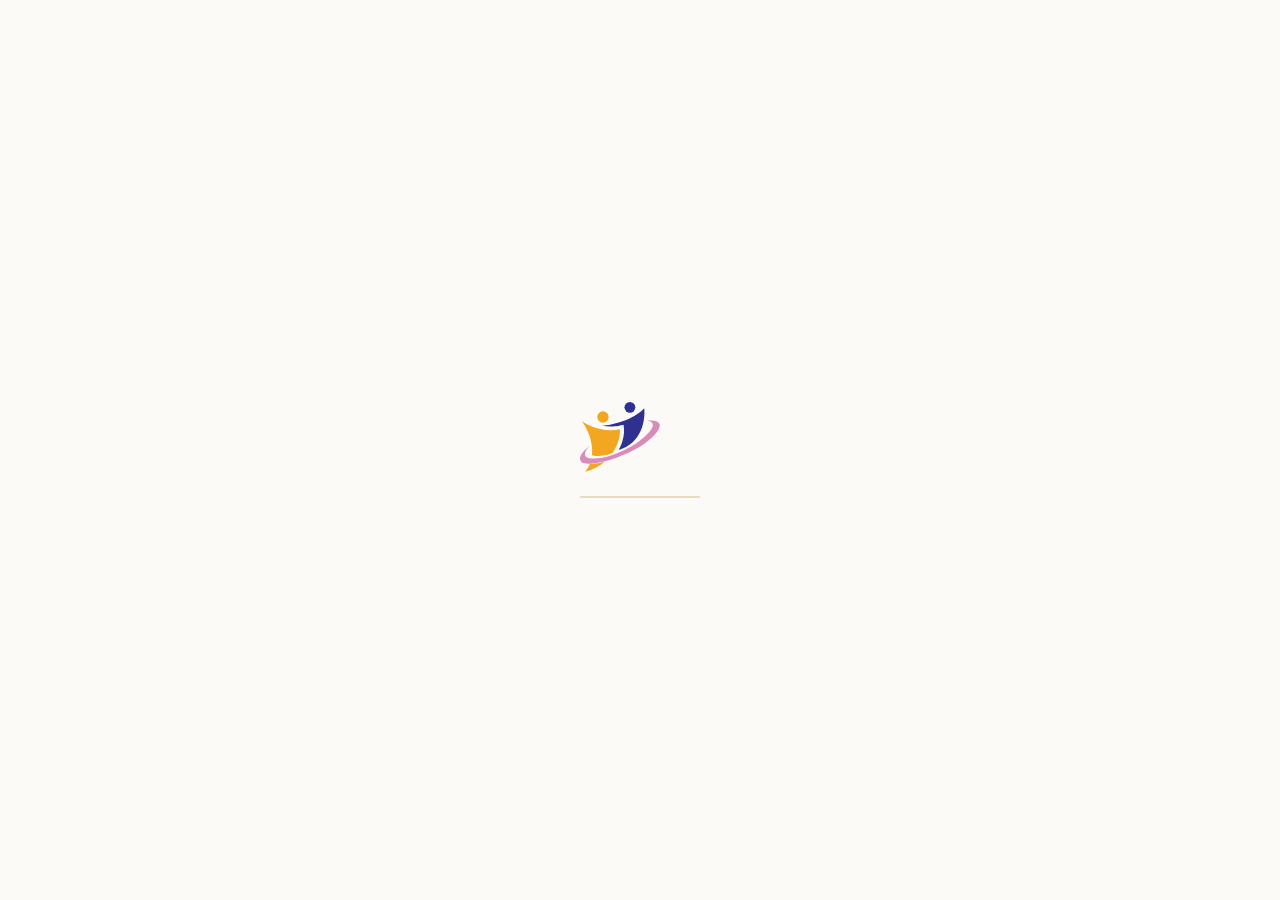
==== commit 981dad99: "Redesign site with bold classical Greek theme and faster loading Rebuild the homepage and gallery ar" ====
--- a/admin.html
+++ b/admin.html
@@ -5,7 +5,7 @@
   <meta name="viewport" content="width=device-width, initial-scale=1.0">
   <title>Admin Dashboard — Hotel Ramrich</title>
   <link rel="icon" type="image/svg+xml" href="ramrich.svg">
-  <link rel="stylesheet" href="css/styles.css">
+  <link rel="stylesheet" href="css/admin-base.css">
   <link rel="stylesheet" href="css/admin.css">
 </head>
 <body class="admin-body">
--- a/css/admin-base.css
+++ b/css/admin-base.css
@@ -0,0 +1,2053 @@
+/* ===================================================================
+   HOTEL RAMRICH — DESIGN SYSTEM
+   Luxury Hotel Theme · Sand & Royal Blue · Light Mode · Elegant Aesthetic
+   =================================================================== */
+
+/* ---------- Fonts are preloaded async in the HTML <head> for performance ---------- */
+
+/* ===================================================================
+   1. CSS CUSTOM PROPERTIES (DESIGN TOKENS)
+   =================================================================== */
+:root {
+  /* — Sand / Gold Palette (warmer terracotta-inspired) — */
+  --sand-50:  #FAF6F0;
+  --sand-100: #F5EDDF;
+  --sand-200: #EBD9C0;
+  --sand-300: #DCC5A0;
+  --sand-400: #C9A976;
+  --sand-500: #B8925A;
+  --sand-600: #A07840;
+  --sand-700: #7D5C2E;
+  --sand-800: #5C4220;
+  --sand-900: #3D2B14;
+
+  /* — Royal Blue Palette — */
+  --royal-50:  #EBF0FF;
+  --royal-100: #D6E0FF;
+  --royal-200: #ADC1FF;
+  --royal-300: #7A9AFF;
+  --royal-400: #4A6FE5;
+  --royal-500: #1E2870;
+  --royal-600: #161E5C;
+  --royal-700: #0F1648;
+  --royal-800: #0A1030;
+  --royal-900: #060A1C;
+
+  /* — Accent — */
+  --accent-gold:   #C9A227;   /* antique classical gold */
+  --accent-gold-bright: #E7C15B;
+  --accent-bronze: #B8860B;
+  --accent-terracotta: #C4956A;
+  --accent-pink:   #DA8BBA;
+  --accent-blue:   #2F3090;
+
+  /* — Marble (Greek revival) — */
+  --marble-50:  #FBFAF6;   /* purest marble */
+  --marble-100: #F4F1E9;   /* aged ivory marble */
+  --marble-200: #E9E4D6;   /* veined shadow */
+  --marble-vein: rgba(120, 110, 88, 0.10);
+  --aegean:     #123A5A;   /* deep aegean blue */
+
+  /* — Neutral — */
+  --white:  #FFFDF8;
+  --pure-white: #FFFFFF;
+  --black:  #0D0D0D;
+  --gray-100: #F5F3EE;
+  --gray-200: #E8E4DC;
+  --gray-300: #D1CBBF;
+  --gray-400: #A39B8E;
+  --gray-500: #736B5E;
+  --gray-600: #524A3E;
+  --gray-700: #403830;
+
+  /* — Semantic — */
+  --bg-primary:   var(--marble-50);
+  --bg-secondary: var(--marble-100);
+  --bg-card:      var(--white);
+  --text-primary: var(--royal-900);
+  --text-secondary: var(--gray-600);
+  --text-accent:  var(--accent-gold);
+  --border-light: var(--sand-200);
+  --border-medium: var(--sand-300);
+
+  /* — Typography — */
+  --font-heading:   'Cinzel', 'Georgia', serif;
+  --font-display:   'Cinzel', 'Georgia', serif;
+  --font-body:      'Inter', system-ui, -apple-system, sans-serif;
+  --font-elegant:   'Cormorant Garamond', 'Georgia', serif;
+
+  /* — Spacing Scale — */
+  --space-xs:  0.25rem;
+  --space-sm:  0.5rem;
+  --space-md:  1rem;
+  --space-lg:  1.5rem;
+  --space-xl:  2rem;
+  --space-2xl: 3rem;
+  --space-3xl: 4rem;
+  --space-4xl: 6rem;
+  --space-5xl: 8rem;
+
+  /* — Border Radius — */
+  --radius-sm:  4px;
+  --radius-md:  8px;
+  --radius-lg:  16px;
+  --radius-xl:  24px;
+  --radius-full: 9999px;
+
+  /* — Shadows — */
+  --shadow-sm:    0 1px 3px rgba(61, 43, 20, 0.08), 0 1px 2px rgba(61, 43, 20, 0.05);
+  --shadow-md:    0 4px 12px rgba(61, 43, 20, 0.10), 0 2px 4px rgba(61, 43, 20, 0.06);
+  --shadow-lg:    0 12px 40px rgba(61, 43, 20, 0.14), 0 4px 12px rgba(61, 43, 20, 0.08);
+  --shadow-xl:    0 24px 60px rgba(61, 43, 20, 0.18), 0 8px 20px rgba(61, 43, 20, 0.10);
+  --shadow-gold:  0 4px 20px rgba(212, 153, 42, 0.30);
+  --shadow-royal: 0 4px 20px rgba(30, 40, 112, 0.25);
+
+  /* — Transitions — */
+  --ease-out-expo: cubic-bezier(0.16, 1, 0.3, 1);
+  --ease-in-out:   cubic-bezier(0.42, 0, 0.58, 1);
+  --duration-fast:   200ms;
+  --duration-normal: 400ms;
+  --duration-slow:   800ms;
+
+  /* — Layout — */
+  --container-max: 1280px;
+  --container-wide: 1440px;
+  --nav-height: 80px;
+}
+
+/* ===================================================================
+   2. RESET & BASE
+   =================================================================== */
+*,
+*::before,
+*::after {
+  margin: 0;
+  padding: 0;
+  box-sizing: border-box;
+}
+
+html {
+  scroll-behavior: smooth;
+  font-size: 16px;
+  -webkit-font-smoothing: antialiased;
+  -moz-osx-font-smoothing: grayscale;
+}
+
+body {
+  font-family: var(--font-body);
+  color: var(--text-primary);
+  background-color: var(--bg-primary);
+  /* Subtle drifting marble veining + warm gold light — all CSS, no image weight */
+  background-image:
+    linear-gradient(115deg, transparent 0%, var(--marble-vein) 40%, transparent 41%),
+    linear-gradient(200deg, transparent 0%, var(--marble-vein) 60%, transparent 61%),
+    radial-gradient(ellipse at 15% 0%, rgba(201, 162, 39, 0.05) 0%, transparent 45%),
+    radial-gradient(ellipse at 85% 100%, rgba(18, 58, 90, 0.04) 0%, transparent 45%);
+  background-attachment: fixed;
+  line-height: 1.7;
+  overflow-x: hidden;
+}
+
+img {
+  display: block;
+  max-width: 100%;
+  height: auto;
+}
+
+a {
+  color: inherit;
+  text-decoration: none;
+}
+
+button {
+  cursor: pointer;
+  border: none;
+  background: none;
+  font-family: inherit;
+}
+
+ul, ol {
+  list-style: none;
+}
+
+/* ===================================================================
+   3. TYPOGRAPHY
+   =================================================================== */
+h1, h2, h3, h4, h5, h6 {
+  font-family: var(--font-heading);
+  font-weight: 600;
+  line-height: 1.2;
+  color: var(--text-primary);
+}
+
+h1 { font-size: clamp(2.5rem, 5vw + 1rem, 5rem); }
+h2 { font-size: clamp(1.8rem, 3vw + 0.5rem, 3rem); letter-spacing: 0.04em; }
+h3 { font-size: clamp(1.3rem, 2vw + 0.3rem, 2rem); }
+h4 { font-size: clamp(1.1rem, 1.5vw + 0.2rem, 1.5rem); }
+
+.display-text {
+  font-family: var(--font-display);
+  font-weight: 900;
+  letter-spacing: 0.08em;
+  text-transform: uppercase;
+}
+
+.elegant-text {
+  font-family: var(--font-elegant);
+  font-style: italic;
+  font-weight: 400;
+  letter-spacing: 0.02em;
+}
+
+.section-label {
+  font-family: var(--font-heading);
+  font-size: 0.8rem;
+  font-weight: 700;
+  letter-spacing: 0.25em;
+  text-transform: uppercase;
+  color: var(--accent-gold);
+  display: flex;
+  align-items: center;
+  gap: var(--space-md);
+}
+
+.section-label::before,
+.section-label::after {
+  content: '';
+  display: inline-block;
+  width: 28px;
+  height: 1px;
+  background: linear-gradient(90deg, transparent, var(--accent-gold));
+  opacity: 0.8;
+}
+
+.section-label::after {
+  background: linear-gradient(90deg, var(--accent-gold), transparent);
+}
+
+/* ===================================================================
+   4. LAYOUT UTILITIES
+   =================================================================== */
+.container {
+  width: 100%;
+  max-width: var(--container-max);
+  margin-inline: auto;
+  padding-inline: var(--space-xl);
+}
+
+.container--wide {
+  max-width: var(--container-wide);
+}
+
+.section {
+  padding-block: var(--space-5xl);
+  position: relative;
+}
+
+.section--alt {
+  background-color: var(--marble-100);
+  background-image: linear-gradient(180deg, rgba(255,255,255,0.6), transparent 30%);
+  border-top: 1px solid rgba(201, 162, 39, 0.16);
+  border-bottom: 1px solid rgba(201, 162, 39, 0.16);
+}
+
+.grid {
+  display: grid;
+  gap: var(--space-xl);
+}
+
+.flex {
+  display: flex;
+  gap: var(--space-md);
+}
+
+.text-center { text-align: center; }
+
+/* ===================================================================
+   5. LUXURY DECORATIVE ELEMENTS (CSS)
+   =================================================================== */
+
+/* Elegant divider layout */
+.laurel-divider {
+  display: flex;
+  align-items: center;
+  justify-content: center;
+  gap: var(--space-xl);
+  padding-block: var(--space-3xl);
+  position: relative;
+}
+
+.laurel-divider .divider-line {
+  flex: 0 1 220px;
+  height: 1px;
+  background: linear-gradient(90deg, transparent, rgba(201, 162, 39, 0.6) 40%, rgba(201, 162, 39, 0.2));
+  position: relative;
+}
+
+.laurel-divider .divider-line:last-child {
+  background: linear-gradient(90deg, rgba(201, 162, 39, 0.2), rgba(201, 162, 39, 0.6) 60%, transparent);
+}
+
+.laurel-divider .divider-line::after {
+  content: '';
+  position: absolute;
+  right: 0;
+  top: -3px;
+  width: 7px;
+  height: 7px;
+  background: var(--accent-gold);
+  transform: rotate(45deg);
+}
+
+.laurel-divider .divider-line:last-child::after {
+  right: auto;
+  left: 0;
+}
+
+/* Grand Classical Laurel & Anthemion Crest */
+.divider-crest {
+  display: flex;
+  align-items: center;
+  justify-content: center;
+  flex: none;
+}
+
+.crest-svg {
+  width: 140px;
+  height: auto;
+  display: block;
+  filter: drop-shadow(0 2px 12px rgba(201, 162, 39, 0.25));
+  transition: transform var(--duration-normal) var(--ease-out-expo);
+}
+
+.crest-svg:hover {
+  transform: scale(1.04);
+}
+
+/* ===================================================================
+   6. NAVIGATION
+   =================================================================== */
+.nav {
+  position: fixed;
+  top: 0;
+  left: 0;
+  right: 0;
+  z-index: 1000;
+  height: var(--nav-height);
+  display: flex;
+  align-items: center;
+  transition: background-color var(--duration-normal) var(--ease-out-expo),
+              box-shadow var(--duration-normal) var(--ease-out-expo),
+              backdrop-filter var(--duration-normal) var(--ease-out-expo);
+}
+
+.nav--transparent {
+  background-color: transparent;
+}
+
+.nav--scrolled {
+  background-color: rgba(250, 246, 240, 0.95);
+  backdrop-filter: blur(16px) saturate(1.4);
+  -webkit-backdrop-filter: blur(16px) saturate(1.4);
+  box-shadow: var(--shadow-md);
+  border-bottom: 1px solid rgba(212, 153, 42, 0.25);
+}
+
+.nav__inner {
+  display: flex;
+  align-items: center;
+  justify-content: space-between;
+  width: 100%;
+  max-width: var(--container-wide);
+  margin-inline: auto;
+  padding-inline: var(--space-xl);
+}
+
+.nav__logo {
+  display: flex;
+  align-items: center;
+  gap: var(--space-sm);
+  z-index: 1001;
+}
+
+.nav__logo svg,
+.nav__logo img {
+  height: 44px;
+  width: auto;
+}
+
+.nav__logo-text {
+  font-family: var(--font-heading);
+  font-size: 1.1rem;
+  font-weight: 700;
+  letter-spacing: 0.12em;
+  text-transform: uppercase;
+  color: var(--royal-500);
+}
+
+.nav__logo-text span {
+  display: block;
+  font-size: 0.6rem;
+  font-weight: 500;
+  letter-spacing: 0.2em;
+  color: var(--accent-gold);
+}
+
+.nav__links {
+  display: flex;
+  align-items: center;
+  gap: var(--space-2xl);
+}
+
+.nav__link {
+  font-family: var(--font-heading);
+  font-size: 0.75rem;
+  font-weight: 600;
+  letter-spacing: 0.15em;
+  text-transform: uppercase;
+  color: var(--text-primary);
+  position: relative;
+  padding-block: var(--space-xs);
+  transition: color var(--duration-fast);
+}
+
+.nav--transparent .nav__link {
+  color: var(--white);
+  text-shadow: 0 1px 4px rgba(0,0,0,0.3);
+}
+
+.nav--scrolled .nav__link {
+  color: var(--text-primary);
+  text-shadow: none;
+}
+
+.nav__link::after {
+  content: '';
+  position: absolute;
+  bottom: -2px;
+  left: 0;
+  width: 0;
+  height: 2px;
+  background: var(--accent-gold);
+  transition: width var(--duration-normal) var(--ease-out-expo);
+}
+
+.nav__link:hover::after,
+.nav__link--active::after {
+  width: 100%;
+}
+
+.nav__link:hover {
+  color: var(--accent-gold);
+}
+
+.nav--scrolled .nav__link:hover {
+  color: var(--accent-gold);
+}
+
+.nav__cta {
+  font-family: var(--font-heading);
+  font-size: 0.7rem;
+  font-weight: 700;
+  letter-spacing: 0.15em;
+  text-transform: uppercase;
+  padding: 0.7em 1.8em;
+  background: linear-gradient(135deg, var(--accent-gold), #d4942a);
+  color: var(--white);
+  border-radius: var(--radius-sm);
+  transition: transform var(--duration-fast), box-shadow var(--duration-fast);
+  box-shadow: var(--shadow-gold);
+}
+
+.nav__cta:hover {
+  transform: translateY(-2px);
+  box-shadow: 0 6px 24px rgba(243, 166, 31, 0.35);
+}
+
+/* Mobile menu toggle */
+.nav__toggle {
+  display: none;
+  flex-direction: column;
+  gap: 5px;
+  z-index: 1001;
+  padding: var(--space-sm);
+}
+
+.nav__toggle span {
+  display: block;
+  width: 24px;
+  height: 2px;
+  background: var(--text-primary);
+  transition: all var(--duration-normal) var(--ease-out-expo);
+}
+
+.nav--transparent .nav__toggle span {
+  background: var(--white);
+}
+
+.nav--scrolled .nav__toggle span {
+  background: var(--text-primary);
+}
+
+.nav__toggle--open span:nth-child(1) {
+  transform: rotate(45deg) translate(5px, 5px);
+}
+
+.nav__toggle--open span:nth-child(2) {
+  opacity: 0;
+}
+
+.nav__toggle--open span:nth-child(3) {
+  transform: rotate(-45deg) translate(5px, -5px);
+}
+
+/* ===================================================================
+   7. HERO SECTION
+   =================================================================== */
+.hero {
+  position: relative;
+  height: 100vh;
+  min-height: 600px;
+  display: flex;
+  align-items: center;
+  justify-content: center;
+  overflow: hidden;
+  background: var(--royal-900);
+}
+
+.hero__video-wrap {
+  position: absolute;
+  inset: 0;
+  z-index: 1;
+}
+
+.hero__video {
+  width: 100%;
+  height: 100%;
+  object-fit: cover;
+}
+
+.hero__overlay {
+  position: absolute;
+  inset: 0;
+  z-index: 2;
+  background:
+    linear-gradient(180deg,
+      rgba(6, 10, 28, 0.50) 0%,
+      rgba(6, 10, 28, 0.15) 35%,
+      rgba(30, 40, 112, 0.15) 60%,
+      rgba(6, 10, 28, 0.75) 100%
+    );
+}
+
+
+
+.hero__content {
+  position: relative;
+  z-index: 4;
+  text-align: center;
+  color: var(--white);
+  max-width: 800px;
+  padding-inline: var(--space-xl);
+}
+
+.hero__logo {
+  width: 100px;
+  height: auto;
+  margin-inline: auto;
+  margin-bottom: var(--space-lg);
+  filter: drop-shadow(0 4px 12px rgba(0,0,0,0.3));
+  animation: heroFloat 6s ease-in-out infinite;
+}
+
+@keyframes heroFloat {
+  0%, 100% { transform: translateY(0); }
+  50% { transform: translateY(-10px); }
+}
+
+.hero__subtitle {
+  font-family: var(--font-heading);
+  font-size: 0.8rem;
+  font-weight: 600;
+  letter-spacing: 0.35em;
+  text-transform: uppercase;
+  color: var(--accent-gold);
+  margin-bottom: var(--space-md);
+}
+
+.hero__title {
+  font-family: var(--font-display);
+  font-size: clamp(2.8rem, 6vw + 1rem, 6rem);
+  font-weight: 900;
+  line-height: 1.05;
+  letter-spacing: 0.06em;
+  color: var(--white);
+  text-shadow: 0 4px 20px rgba(0,0,0,0.3);
+  margin-bottom: var(--space-lg);
+}
+
+.hero__desc {
+  font-family: var(--font-elegant);
+  font-size: clamp(1.1rem, 1.5vw, 1.4rem);
+  font-weight: 400;
+  line-height: 1.6;
+  color: rgba(255,255,255,0.85);
+  max-width: 550px;
+  margin-inline: auto;
+  margin-bottom: var(--space-2xl);
+}
+
+.hero__actions {
+  display: flex;
+  gap: var(--space-lg);
+  justify-content: center;
+  flex-wrap: wrap;
+}
+
+.hero__scroll-indicator {
+  position: absolute;
+  bottom: var(--space-2xl);
+  left: 50%;
+  transform: translateX(-50%);
+  z-index: 4;
+  display: flex;
+  flex-direction: column;
+  align-items: center;
+  gap: var(--space-sm);
+  color: rgba(255,255,255,0.5);
+  animation: scrollPulse 2s ease-in-out infinite;
+}
+
+.hero__scroll-indicator span {
+  font-family: var(--font-heading);
+  font-size: 0.6rem;
+  letter-spacing: 0.2em;
+  text-transform: uppercase;
+}
+
+@keyframes scrollPulse {
+  0%, 100% { opacity: 0.5; transform: translateX(-50%) translateY(0); }
+  50% { opacity: 1; transform: translateX(-50%) translateY(8px); }
+}
+
+/* ===================================================================
+   8. BUTTONS
+   =================================================================== */
+.btn {
+  display: inline-flex;
+  align-items: center;
+  gap: var(--space-sm);
+  font-family: var(--font-heading);
+  font-size: 0.75rem;
+  font-weight: 700;
+  letter-spacing: 0.15em;
+  text-transform: uppercase;
+  padding: 1em 2.5em;
+  border-radius: var(--radius-sm);
+  transition: all var(--duration-normal) var(--ease-out-expo);
+  position: relative;
+  overflow: hidden;
+}
+
+.btn::before {
+  content: '';
+  position: absolute;
+  inset: 0;
+  background: linear-gradient(135deg, rgba(255,255,255,0.15), transparent);
+  opacity: 0;
+  transition: opacity var(--duration-fast);
+}
+
+.btn:hover::before {
+  opacity: 1;
+}
+
+.btn--primary {
+  background: linear-gradient(135deg, var(--accent-gold), #d4942a);
+  color: var(--white);
+  box-shadow: var(--shadow-gold);
+}
+
+.btn--primary:hover {
+  transform: translateY(-3px);
+  box-shadow: 0 8px 30px rgba(243, 166, 31, 0.4);
+}
+
+.btn--secondary {
+  background: transparent;
+  color: var(--white);
+  border: 1.5px solid rgba(255,255,255,0.5);
+}
+
+.btn--secondary:hover {
+  border-color: var(--accent-gold);
+  color: var(--accent-gold);
+  transform: translateY(-3px);
+}
+
+.btn--dark {
+  background: var(--royal-500);
+  color: var(--white);
+  box-shadow: var(--shadow-royal);
+}
+
+.btn--dark:hover {
+  background: var(--royal-600);
+  transform: translateY(-3px);
+  box-shadow: 0 8px 30px rgba(46, 49, 144, 0.3);
+}
+
+.btn--outline {
+  background: transparent;
+  color: var(--royal-500);
+  border: 1.5px solid var(--royal-500);
+}
+
+.btn--outline:hover {
+  background: var(--royal-500);
+  color: var(--white);
+  transform: translateY(-3px);
+}
+
+/* ===================================================================
+   9. ABOUT / ATMOSPHERE SECTION
+   =================================================================== */
+.about {
+  position: relative;
+  overflow: hidden;
+}
+
+.about__grid {
+  display: grid;
+  grid-template-columns: 1fr 1fr;
+  gap: var(--space-4xl);
+  align-items: center;
+}
+
+.about__image-block {
+  position: relative;
+}
+
+.about__image {
+  border-radius: var(--radius-lg);
+  box-shadow: var(--shadow-xl);
+  aspect-ratio: 4/5;
+  object-fit: cover;
+  width: 100%;
+  border: 3px solid rgba(212, 153, 42, 0.2);
+}
+
+.about__image-frame {
+  position: absolute;
+  top: -16px;
+  left: -16px;
+  right: 16px;
+  bottom: 16px;
+  border: 2px solid var(--accent-gold);
+  border-radius: var(--radius-lg);
+  pointer-events: none;
+  opacity: 0.5;
+}
+
+/* Corner gold accent on image */
+.about__image-block::after {
+  content: '';
+  position: absolute;
+  bottom: -8px;
+  right: -8px;
+  width: 80px;
+  height: 80px;
+  border-right: 2px solid var(--accent-gold);
+  border-bottom: 2px solid var(--accent-gold);
+  opacity: 0.4;
+  pointer-events: none;
+}
+
+.about__content {
+  padding-block: var(--space-xl);
+}
+
+.about__content h2 {
+  margin-top: var(--space-lg);
+  margin-bottom: var(--space-lg);
+}
+
+.about__content p {
+  font-size: 1.05rem;
+  color: var(--text-secondary);
+  margin-bottom: var(--space-lg);
+  line-height: 1.8;
+}
+
+.about__stats {
+  display: grid;
+  grid-template-columns: repeat(3, 1fr);
+  gap: var(--space-lg);
+  margin-top: var(--space-2xl);
+  padding-top: var(--space-2xl);
+  border-top: 1px solid var(--border-light);
+}
+
+.about__stat-number {
+  font-family: var(--font-display);
+  font-size: 2.5rem;
+  font-weight: 900;
+  color: var(--accent-gold);
+  line-height: 1;
+}
+
+.about__stat-label {
+  font-family: var(--font-heading);
+  font-size: 0.7rem;
+  letter-spacing: 0.15em;
+  text-transform: uppercase;
+  color: var(--text-secondary);
+  margin-top: var(--space-xs);
+}
+
+/* ===================================================================
+   10. SERVICES / VENUES SECTION
+   =================================================================== */
+.services__header {
+  text-align: center;
+  max-width: 700px;
+  margin-inline: auto;
+  margin-bottom: var(--space-4xl);
+}
+
+.services__header h2 {
+  margin-top: var(--space-lg);
+  margin-bottom: var(--space-lg);
+}
+
+.services__header p {
+  font-family: var(--font-elegant);
+  font-size: 1.15rem;
+  color: var(--text-secondary);
+}
+
+.services__grid {
+  display: grid;
+  grid-template-columns: repeat(auto-fit, minmax(280px, 1fr));
+  gap: var(--space-xl);
+}
+
+.service-card {
+  position: relative;
+  border-radius: var(--radius-lg);
+  overflow: hidden;
+  background: var(--bg-card);
+  box-shadow: var(--shadow-md);
+  transition: transform var(--duration-normal) var(--ease-out-expo),
+              box-shadow var(--duration-normal) var(--ease-out-expo);
+  cursor: pointer;
+  border: 1px solid rgba(212, 153, 42, 0.1);
+}
+
+.service-card:hover {
+  transform: translateY(-8px);
+  box-shadow: var(--shadow-xl);
+  border-color: rgba(212, 153, 42, 0.3);
+}
+
+/* Gold line accent on card bottom */
+.service-card__body::after {
+  content: '';
+  display: block;
+  width: 40px;
+  height: 1px;
+  background: var(--accent-gold);
+  margin-top: var(--space-lg);
+  opacity: 0.6;
+}
+
+.service-card__image-wrap {
+  position: relative;
+  overflow: hidden;
+  aspect-ratio: 16/10;
+}
+
+.service-card__image {
+  width: 100%;
+  height: 100%;
+  object-fit: cover;
+  transition: transform var(--duration-slow) var(--ease-out-expo);
+}
+
+.service-card:hover .service-card__image {
+  transform: scale(1.08);
+}
+
+.service-card__image-overlay {
+  position: absolute;
+  inset: 0;
+  background: linear-gradient(180deg, transparent 40%, rgba(5, 13, 36, 0.7) 100%);
+}
+
+.service-card__icon {
+  position: absolute;
+  top: var(--space-lg);
+  right: var(--space-lg);
+  width: 48px;
+  height: 48px;
+  background: rgba(255,255,255,0.15);
+  backdrop-filter: blur(8px);
+  border-radius: 50%;
+  display: flex;
+  align-items: center;
+  justify-content: center;
+  color: var(--white);
+  border: 1px solid rgba(255,255,255,0.2);
+}
+
+.service-card__body {
+  padding: var(--space-xl);
+}
+
+.service-card__title {
+  font-family: var(--font-heading);
+  font-size: 1.2rem;
+  font-weight: 700;
+  letter-spacing: 0.05em;
+  margin-bottom: var(--space-sm);
+}
+
+.service-card__desc {
+  font-size: 0.92rem;
+  color: var(--text-secondary);
+  line-height: 1.6;
+  margin-bottom: var(--space-lg);
+}
+
+.service-card__link {
+  font-family: var(--font-heading);
+  font-size: 0.7rem;
+  font-weight: 700;
+  letter-spacing: 0.15em;
+  text-transform: uppercase;
+  color: var(--accent-gold);
+  display: inline-flex;
+  align-items: center;
+  gap: var(--space-sm);
+  transition: gap var(--duration-normal) var(--ease-out-expo);
+}
+
+.service-card:hover .service-card__link {
+  gap: var(--space-md);
+}
+
+/* ===================================================================
+   11. PARALLAX IMAGE SECTION
+   =================================================================== */
+.parallax-banner {
+  position: relative;
+  height: 50vh;
+  min-height: 400px;
+  overflow: hidden;
+  display: flex;
+  align-items: center;
+  justify-content: center;
+}
+
+.parallax-banner__bg {
+  position: absolute;
+  inset: -20%;
+  background-size: cover;
+  background-position: center;
+  background-attachment: fixed;
+}
+
+.parallax-banner__overlay {
+  position: absolute;
+  inset: 0;
+  background: linear-gradient(135deg,
+    rgba(30, 40, 112, 0.80),
+    rgba(6, 10, 28, 0.65)
+  );
+}
+
+/* Thin gold border at top and bottom of parallax */
+.parallax-banner::before,
+.parallax-banner::after {
+  content: '';
+  position: absolute;
+  left: 0;
+  right: 0;
+  height: 1px;
+  background: rgba(212, 153, 42, 0.3);
+  z-index: 3;
+}
+
+.parallax-banner::before { top: 0; }
+.parallax-banner::after { bottom: 0; }
+
+.parallax-banner__content {
+  position: relative;
+  z-index: 2;
+  text-align: center;
+  color: var(--white);
+  max-width: 700px;
+  padding-inline: var(--space-xl);
+}
+
+.parallax-banner__content h2 {
+  color: var(--white);
+  margin-bottom: var(--space-md);
+}
+
+.parallax-banner__content p {
+  font-family: var(--font-elegant);
+  font-size: 1.2rem;
+  color: rgba(255,255,255,0.85);
+  margin-bottom: var(--space-xl);
+}
+
+/* ===================================================================
+   12. RESERVATION / CONTACT FORM
+   =================================================================== */
+.reservation {
+  position: relative;
+  overflow: hidden;
+}
+
+.reservation__grid {
+  display: grid;
+  grid-template-columns: 1fr 1fr;
+  gap: var(--space-4xl);
+  align-items: start;
+}
+
+.reservation__info h2 {
+  margin-top: var(--space-lg);
+  margin-bottom: var(--space-lg);
+}
+
+.reservation__info p {
+  font-size: 1.05rem;
+  color: var(--text-secondary);
+  line-height: 1.8;
+  margin-bottom: var(--space-xl);
+}
+
+.contact-detail {
+  display: flex;
+  align-items: flex-start;
+  gap: var(--space-lg);
+  padding-block: var(--space-lg);
+  border-bottom: 1px solid var(--border-light);
+}
+
+.contact-detail__icon {
+  width: 48px;
+  height: 48px;
+  min-width: 48px;
+  border-radius: 50%;
+  background: linear-gradient(135deg, var(--sand-100), var(--sand-200));
+  display: flex;
+  align-items: center;
+  justify-content: center;
+  color: var(--accent-gold);
+}
+
+.contact-detail__text h4 {
+  font-size: 0.9rem;
+  margin-bottom: 2px;
+}
+
+.contact-detail__text p {
+  font-size: 0.9rem;
+  color: var(--text-secondary);
+  margin-bottom: 0;
+}
+
+/* Form */
+.form {
+  background: var(--bg-card);
+  padding: var(--space-2xl);
+  border-radius: var(--radius-lg);
+  box-shadow: var(--shadow-lg);
+  border: 1px solid rgba(212, 153, 42, 0.15);
+  position: relative;
+}
+
+/* Elegant gold top border on form */
+.form::before {
+  content: '';
+  position: absolute;
+  top: 0;
+  left: 0;
+  right: 0;
+  height: 4px;
+  background: linear-gradient(90deg, var(--accent-gold), var(--accent-gold-bright), var(--accent-gold));
+  border-radius: var(--radius-lg) var(--radius-lg) 0 0;
+}
+
+.form__title {
+  font-family: var(--font-heading);
+  font-size: 1.3rem;
+  font-weight: 700;
+  letter-spacing: 0.05em;
+  margin-bottom: var(--space-xl);
+  text-align: center;
+}
+
+.form__row {
+  display: grid;
+  grid-template-columns: 1fr 1fr;
+  gap: var(--space-lg);
+}
+
+.form__group {
+  margin-bottom: var(--space-lg);
+}
+
+.form__label {
+  display: block;
+  font-family: var(--font-heading);
+  font-size: 0.7rem;
+  font-weight: 600;
+  letter-spacing: 0.12em;
+  text-transform: uppercase;
+  color: var(--text-secondary);
+  margin-bottom: var(--space-sm);
+}
+
+.form__input,
+.form__select,
+.form__textarea {
+  width: 100%;
+  padding: 0.85em 1.2em;
+  font-family: var(--font-body);
+  font-size: 0.95rem;
+  color: var(--text-primary);
+  background: var(--sand-50);
+  border: 1.5px solid var(--border-medium);
+  border-radius: var(--radius-md);
+  transition: border-color var(--duration-fast), box-shadow var(--duration-fast);
+  outline: none;
+}
+
+.form__input:focus,
+.form__select:focus,
+.form__textarea:focus {
+  border-color: var(--accent-gold);
+  box-shadow: 0 0 0 3px rgba(243, 166, 31, 0.15);
+}
+
+.form__textarea {
+  min-height: 120px;
+  resize: vertical;
+}
+
+.form__submit {
+  width: 100%;
+  margin-top: var(--space-md);
+}
+
+.form__success {
+  display: none;
+  text-align: center;
+  padding: var(--space-2xl);
+}
+
+.form__success--show {
+  display: block;
+}
+
+.form__success h3 {
+  color: var(--accent-gold);
+  margin-bottom: var(--space-md);
+}
+
+/* ===================================================================
+   13. GALLERY PAGE
+   =================================================================== */
+.gallery-hero {
+  height: 50vh;
+  min-height: 350px;
+  display: flex;
+  align-items: center;
+  justify-content: center;
+  text-align: center;
+  background: linear-gradient(135deg, var(--royal-700), var(--royal-900));
+  position: relative;
+  overflow: hidden;
+}
+
+/* Thin gold border at bottom of gallery hero */
+.gallery-hero::after {
+  content: '';
+  position: absolute;
+  bottom: 0;
+  left: 0;
+  right: 0;
+  height: 1px;
+  background: rgba(212, 153, 42, 0.3);
+  z-index: 3;
+}
+
+.gallery-hero__pattern {
+  position: absolute;
+  inset: 0;
+  background: radial-gradient(circle at 50% 30%, rgba(201, 162, 39, 0.12), transparent 70%);
+  opacity: 1;
+}
+
+.gallery-hero__content {
+  position: relative;
+  z-index: 2;
+  color: var(--white);
+}
+
+.gallery-hero__content h1 {
+  color: var(--white);
+  margin-bottom: var(--space-md);
+}
+
+.gallery-hero__content p {
+  font-family: var(--font-elegant);
+  font-size: 1.2rem;
+  color: rgba(255,255,255,0.7);
+}
+
+/* Gallery Filters */
+.gallery-filters {
+  display: flex;
+  justify-content: center;
+  flex-wrap: wrap;
+  gap: var(--space-md);
+  padding-block: var(--space-2xl);
+  position: sticky;
+  top: var(--nav-height);
+  z-index: 100;
+  background: var(--bg-primary);
+  border-bottom: 1px solid var(--border-light);
+}
+
+.gallery-filter {
+  font-family: var(--font-heading);
+  font-size: 0.72rem;
+  font-weight: 600;
+  letter-spacing: 0.12em;
+  text-transform: uppercase;
+  padding: 0.7em 1.8em;
+  border-radius: var(--radius-full);
+  border: 1.5px solid var(--border-medium);
+  color: var(--text-secondary);
+  background: transparent;
+  transition: all var(--duration-fast);
+}
+
+.gallery-filter:hover {
+  border-color: var(--accent-gold);
+  color: var(--accent-gold);
+}
+
+.gallery-filter--active {
+  background: var(--royal-500);
+  border-color: var(--royal-500);
+  color: var(--white);
+}
+
+/* Gallery Grid */
+.gallery-grid {
+  display: grid;
+  grid-template-columns: repeat(auto-fill, minmax(300px, 1fr));
+  gap: var(--space-lg);
+  padding-block: var(--space-2xl);
+}
+
+.gallery-item {
+  position: relative;
+  border-radius: var(--radius-lg);
+  overflow: hidden;
+  cursor: pointer;
+  aspect-ratio: 4/3;
+  box-shadow: var(--shadow-sm);
+  border: 2px solid rgba(212, 153, 42, 0.1);
+  transition: transform var(--duration-normal) var(--ease-out-expo),
+              box-shadow var(--duration-normal) var(--ease-out-expo),
+              border-color var(--duration-normal);
+}
+
+.gallery-item:hover {
+  transform: translateY(-4px) scale(1.02);
+  box-shadow: var(--shadow-lg);
+  border-color: rgba(212, 153, 42, 0.35);
+}
+
+.gallery-item img {
+  width: 100%;
+  height: 100%;
+  object-fit: cover;
+  object-position: top center;
+  transition: transform var(--duration-slow) var(--ease-out-expo);
+}
+
+.gallery-item:hover img {
+  transform: scale(1.1);
+}
+
+.gallery-item__overlay {
+  position: absolute;
+  inset: 0;
+  background: linear-gradient(180deg, transparent 50%, rgba(5, 13, 36, 0.7) 100%);
+  opacity: 0;
+  transition: opacity var(--duration-normal);
+  display: flex;
+  align-items: flex-end;
+  padding: var(--space-xl);
+}
+
+.gallery-item:hover .gallery-item__overlay {
+  opacity: 1;
+}
+
+.gallery-item__label {
+  font-family: var(--font-heading);
+  font-size: 0.8rem;
+  font-weight: 600;
+  letter-spacing: 0.1em;
+  text-transform: uppercase;
+  color: var(--white);
+}
+
+/* Lightbox / Dialog */
+.lightbox {
+  border: none;
+  background: transparent;
+  width: 100vw;
+  height: 100vh;
+  max-width: 100vw;
+  max-height: 100vh;
+  padding: 0;
+  margin: 0;
+  overflow: hidden;
+  box-sizing: border-box;
+}
+
+.lightbox[open] {
+  display: flex;
+  align-items: center;
+  justify-content: center;
+}
+
+.lightbox::backdrop {
+  background: rgba(5, 10, 28, 0.95);
+  backdrop-filter: blur(12px);
+}
+
+.lightbox__content {
+  position: relative;
+  display: flex;
+  flex-direction: column;
+  max-width: 85vw;
+  max-height: 85vh;
+  background: rgba(10, 16, 40, 0.6);
+  border: 1px solid rgba(212, 153, 42, 0.35); /* Elegant gold border */
+  border-radius: var(--radius-lg);
+  overflow: hidden;
+  box-shadow: 0 32px 80px rgba(0, 0, 0, 0.8), 0 0 40px rgba(212, 153, 42, 0.05);
+  animation: lightboxFadeIn 0.4s cubic-bezier(0.16, 1, 0.3, 1) forwards;
+}
+
+@keyframes lightboxFadeIn {
+  from {
+    opacity: 0;
+    transform: scale(0.96) translateY(10px);
+  }
+  to {
+    opacity: 1;
+    transform: scale(1) translateY(0);
+  }
+}
+
+.lightbox img {
+  max-width: 100%;
+  max-height: 72vh;
+  object-fit: contain;
+  display: block;
+}
+
+.lightbox__meta {
+  display: flex;
+  justify-content: space-between;
+  align-items: center;
+  gap: var(--space-md);
+  padding: var(--space-md) var(--space-lg);
+  background: rgba(6, 10, 28, 0.9);
+  border-top: 1px solid rgba(212, 153, 42, 0.2);
+}
+
+.lightbox__caption {
+  font-family: var(--font-heading);
+  color: var(--white);
+  font-size: 1.05rem;
+  font-weight: 500;
+  letter-spacing: 0.03em;
+  margin: 0;
+  white-space: nowrap;
+  overflow: hidden;
+  text-overflow: ellipsis;
+  max-width: 70%;
+}
+
+.lightbox__index {
+  font-family: var(--font-body);
+  color: var(--accent-gold);
+  font-size: 0.875rem;
+  font-weight: 600;
+  letter-spacing: 0.08em;
+  text-transform: uppercase;
+}
+
+/* Controls */
+.lightbox__close,
+.lightbox__prev,
+.lightbox__next {
+  position: absolute;
+  background: rgba(10, 16, 40, 0.7);
+  border: 1px solid rgba(212, 153, 42, 0.3);
+  color: var(--white);
+  border-radius: 50%;
+  display: flex;
+  align-items: center;
+  justify-content: center;
+  cursor: pointer;
+  z-index: 100;
+  transition: all 0.3s var(--ease-out-expo);
+  backdrop-filter: blur(8px);
+}
+
+.lightbox__close {
+  top: var(--space-lg);
+  right: var(--space-lg);
+  width: 48px;
+  height: 48px;
+  font-size: 1.6rem;
+}
+
+.lightbox__prev {
+  top: 50%;
+  left: var(--space-xl);
+  transform: translateY(-50%);
+  width: 56px;
+  height: 56px;
+  font-size: 2.2rem;
+  padding-right: 4px; /* visually center the lsaquo */
+}
+
+.lightbox__next {
+  top: 50%;
+  right: var(--space-xl);
+  transform: translateY(-50%);
+  width: 56px;
+  height: 56px;
+  font-size: 2.2rem;
+  padding-left: 4px; /* visually center the rsaquo */
+}
+
+.lightbox__close:hover,
+.lightbox__prev:hover,
+.lightbox__next:hover {
+  background: rgba(212, 153, 42, 0.2);
+  border-color: var(--accent-gold);
+  color: var(--accent-gold);
+  box-shadow: 0 0 15px rgba(212, 153, 42, 0.3);
+}
+
+.lightbox__prev:hover {
+  transform: translateY(-50%) scale(1.05) translateX(-3px);
+}
+
+.lightbox__next:hover {
+  transform: translateY(-50%) scale(1.05) translateX(3px);
+}
+
+.lightbox__close:hover {
+  transform: scale(1.05) rotate(90deg);
+}
+
+/* Responsive Adjustments */
+@media (max-width: 768px) {
+  .lightbox__content {
+    max-width: 92vw;
+    max-height: 80vh;
+  }
+  
+  .lightbox img {
+    max-height: 65vh;
+  }
+  
+  .lightbox__prev {
+    left: var(--space-sm);
+    width: 44px;
+    height: 44px;
+    font-size: 1.6rem;
+  }
+  
+  .lightbox__next {
+    right: var(--space-sm);
+    width: 44px;
+    height: 44px;
+    font-size: 1.6rem;
+  }
+  
+  .lightbox__close {
+    top: var(--space-sm);
+    right: var(--space-sm);
+    width: 40px;
+    height: 40px;
+    font-size: 1.4rem;
+  }
+  
+  .lightbox__caption {
+    font-size: 0.95rem;
+  }
+}
+
+/* ===================================================================
+   14. FOOTER
+   =================================================================== */
+.footer {
+  background: var(--royal-900);
+  color: rgba(255,255,255,0.7);
+  padding-top: var(--space-5xl);
+  padding-bottom: var(--space-xl);
+  position: relative;
+}
+
+/* Thin gold border at top of footer */
+.footer::before {
+  content: '';
+  position: absolute;
+  top: 0;
+  left: 0;
+  right: 0;
+  height: 1px;
+  background: rgba(212, 153, 42, 0.2);
+}
+
+.footer__grid {
+  display: grid;
+  grid-template-columns: 2fr 1fr 1fr 1.5fr;
+  gap: var(--space-3xl);
+  padding-bottom: var(--space-3xl);
+  border-bottom: 1px solid rgba(255,255,255,0.1);
+}
+
+.footer__brand svg,
+.footer__brand img {
+  height: 50px;
+  margin-bottom: var(--space-lg);
+}
+
+.footer__brand p {
+  font-size: 0.92rem;
+  line-height: 1.7;
+  max-width: 300px;
+}
+
+.footer__title {
+  font-family: var(--font-heading);
+  font-size: 0.75rem;
+  font-weight: 700;
+  letter-spacing: 0.15em;
+  text-transform: uppercase;
+  color: var(--accent-gold);
+  margin-bottom: var(--space-xl);
+}
+
+.footer__link {
+  display: block;
+  font-size: 0.9rem;
+  padding-block: var(--space-xs);
+  transition: color var(--duration-fast);
+}
+
+.footer__link:hover {
+  color: var(--accent-gold);
+}
+
+.footer__social {
+  display: flex;
+  gap: var(--space-md);
+  margin-top: var(--space-lg);
+}
+
+.footer__social-link {
+  width: 40px;
+  height: 40px;
+  border-radius: 50%;
+  border: 1px solid rgba(255,255,255,0.2);
+  display: flex;
+  align-items: center;
+  justify-content: center;
+  color: rgba(255,255,255,0.6);
+  transition: all var(--duration-fast);
+}
+
+.footer__social-link:hover {
+  border-color: var(--accent-gold);
+  color: var(--accent-gold);
+  background: rgba(243, 166, 31, 0.1);
+}
+
+.footer__bottom {
+  display: flex;
+  justify-content: space-between;
+  align-items: center;
+  padding-top: var(--space-xl);
+  font-size: 0.8rem;
+  color: rgba(255,255,255,0.4);
+}
+
+/* ===================================================================
+   15. SCROLL-DRIVEN ANIMATIONS
+   =================================================================== */
+
+/* Fade-up reveal */
+.reveal {
+  opacity: 0;
+  transform: translateY(40px);
+  transition: opacity 0.8s var(--ease-out-expo), transform 0.8s var(--ease-out-expo);
+}
+
+.reveal--visible {
+  opacity: 1;
+  transform: translateY(0);
+}
+
+.reveal--delay-1 { transition-delay: 0.1s; }
+.reveal--delay-2 { transition-delay: 0.2s; }
+.reveal--delay-3 { transition-delay: 0.3s; }
+.reveal--delay-4 { transition-delay: 0.4s; }
+
+/* Fade from left */
+.reveal--left {
+  opacity: 0;
+  transform: translateX(-60px);
+  transition: opacity 0.8s var(--ease-out-expo), transform 0.8s var(--ease-out-expo);
+}
+
+.reveal--left.reveal--visible {
+  opacity: 1;
+  transform: translateX(0);
+}
+
+/* Fade from right */
+.reveal--right {
+  opacity: 0;
+  transform: translateX(60px);
+  transition: opacity 0.8s var(--ease-out-expo), transform 0.8s var(--ease-out-expo);
+}
+
+.reveal--right.reveal--visible {
+  opacity: 1;
+  transform: translateX(0);
+}
+
+/* Scale up */
+.reveal--scale {
+  opacity: 0;
+  transform: scale(0.9);
+  transition: opacity 0.8s var(--ease-out-expo), transform 0.8s var(--ease-out-expo);
+}
+
+.reveal--scale.reveal--visible {
+  opacity: 1;
+  transform: scale(1);
+}
+
+/* Section backgrounds */
+
+/* ===================================================================
+   17. RESPONSIVE
+   =================================================================== */
+@media (max-width: 1024px) {
+  .about__grid {
+    grid-template-columns: 1fr;
+    gap: var(--space-2xl);
+  }
+
+  .reservation__grid {
+    grid-template-columns: 1fr;
+  }
+
+  /* When stacked, show the form first (heading says "fill in the details below"),
+     then the contact info. #contact anchor stays intact via DOM order. */
+  .reservation__grid > .reveal--right { order: -1; }
+  .reservation__info { order: 0; margin-top: var(--space-2xl); }
+
+  .footer__grid {
+    grid-template-columns: 1fr 1fr;
+  }
+}
+
+@media (max-width: 768px) {
+  :root {
+    --nav-height: 64px;
+  }
+
+  /* Hide the old hamburger slide-in menu — replaced by bottom tab bar */
+  .nav__toggle {
+    display: none !important;
+  }
+
+  .nav__links {
+    /* Keep desktop-style links hidden on mobile — bottom bar replaces them */
+    display: none;
+  }
+
+  /* Prevent content from being hidden behind the fixed bottom tab bar */
+  body {
+    padding-bottom: calc(72px + env(safe-area-inset-bottom, 0px));
+  }
+
+  .hero__title {
+    font-size: clamp(2rem, 8vw, 3.5rem);
+  }
+
+  .about__stats {
+    grid-template-columns: repeat(3, 1fr);
+  }
+
+  .services__grid {
+    grid-template-columns: 1fr;
+  }
+
+  .form__row {
+    grid-template-columns: 1fr;
+  }
+
+  .gallery-grid {
+    grid-template-columns: repeat(auto-fill, minmax(250px, 1fr));
+  }
+
+  .footer__grid {
+    grid-template-columns: 1fr;
+    gap: var(--space-2xl);
+  }
+
+  .footer__bottom {
+    flex-direction: column;
+    gap: var(--space-md);
+    text-align: center;
+  }
+}
+
+@media (max-width: 480px) {
+  .about__stats {
+    grid-template-columns: 1fr;
+    text-align: center;
+  }
+
+  .gallery-grid {
+    grid-template-columns: 1fr;
+  }
+
+  .hero__actions {
+    flex-direction: column;
+    align-items: center;
+  }
+}
+
+/* ===================================================================
+   18. SMOOTH SCROLLBAR & SELECTION
+   =================================================================== */
+::selection {
+  background: rgba(212, 153, 42, 0.25);
+  color: var(--royal-900);
+}
+
+::-webkit-scrollbar {
+  width: 10px;
+}
+
+::-webkit-scrollbar-track {
+  background: var(--sand-100);
+  border-left: 1px solid var(--sand-200);
+}
+
+::-webkit-scrollbar-thumb {
+  background: linear-gradient(180deg, var(--sand-400), var(--accent-gold));
+  border-radius: var(--radius-full);
+  border: 2px solid var(--sand-100);
+}
+
+::-webkit-scrollbar-thumb:hover {
+  background: linear-gradient(180deg, var(--accent-gold), var(--accent-bronze));
+}
+
+/* ===================================================================
+   19. PAGE LOADING ANIMATION
+   =================================================================== */
+.page-loader {
+  position: fixed;
+  inset: 0;
+  z-index: 9999;
+  display: flex;
+  align-items: center;
+  justify-content: center;
+  background: var(--bg-primary);
+  transition: opacity 0.6s ease, visibility 0.6s ease;
+}
+
+.page-loader--hidden {
+  opacity: 0;
+  visibility: hidden;
+  pointer-events: none;
+}
+
+.page-loader__inner {
+  text-align: center;
+}
+
+.page-loader__logo {
+  width: 80px;
+  height: auto;
+  animation: loaderPulse 1.5s ease-in-out infinite;
+}
+
+@keyframes loaderPulse {
+  0%, 100% { transform: scale(1); opacity: 0.7; }
+  50% { transform: scale(1.1); opacity: 1; }
+}
+
+.page-loader__bar {
+  width: 120px;
+  height: 2px;
+  background: var(--sand-200);
+  border-radius: var(--radius-full);
+  margin-top: var(--space-lg);
+  overflow: hidden;
+}
+
+.page-loader__bar-fill {
+  height: 100%;
+  width: 0;
+  background: linear-gradient(90deg, var(--accent-gold), var(--royal-500));
+  border-radius: var(--radius-full);
+  animation: loaderBar 1.5s ease-in-out infinite;
+}
+
+@keyframes loaderBar {
+  0% { width: 0; margin-left: 0; }
+  50% { width: 70%; margin-left: 15%; }
+  100% { width: 0; margin-left: 100%; }
+}
+
+/* ===================================================================
+   20. MOBILE BOTTOM TAB BAR
+   App-style bottom navigation for screens ≤ 768px
+   =================================================================== */
+
+/* Hidden by default on desktop */
+.mobile-tab-bar {
+  display: none;
+}
+
+@media (max-width: 768px) {
+  .mobile-tab-bar {
+    display: flex;
+    position: fixed;
+    bottom: 0;
+    left: 0;
+    right: 0;
+    z-index: 1100;
+    height: calc(68px + env(safe-area-inset-bottom, 0px));
+    padding-bottom: env(safe-area-inset-bottom, 0px);
+    background: rgba(251, 249, 244, 0.96);
+    backdrop-filter: blur(20px) saturate(1.6);
+    -webkit-backdrop-filter: blur(20px) saturate(1.6);
+    border-top: 1px solid rgba(201, 162, 39, 0.22);
+    box-shadow: 0 -4px 24px rgba(61, 43, 20, 0.10), 0 -1px 0 rgba(201, 162, 39, 0.08);
+    /* Slide up on load */
+    animation: tabBarEnter 0.5s cubic-bezier(0.16, 1, 0.3, 1) 0.4s both;
+  }
+
+  @keyframes tabBarEnter {
+    from { transform: translateY(100%); opacity: 0; }
+    to   { transform: translateY(0);   opacity: 1; }
+  }
+
+  /* Individual tab */
+  .mobile-tab {
+    flex: 1;
+    display: flex;
+    flex-direction: column;
+    align-items: center;
+    justify-content: center;
+    gap: 3px;
+    padding: 10px 4px 6px;
+    color: var(--gray-400);
+    text-decoration: none;
+    position: relative;
+    overflow: hidden;
+    transition: color 0.22s ease;
+    -webkit-tap-highlight-color: transparent;
+    outline: none;
+  }
+
+  /* Ripple effect on tap */
+  .mobile-tab::before {
+    content: '';
+    position: absolute;
+    inset: 0;
+    background: radial-gradient(circle at 50% 60%, rgba(201, 162, 39, 0.18) 0%, transparent 70%);
+    opacity: 0;
+    transform: scale(0);
+    transition: opacity 0.3s ease, transform 0.4s cubic-bezier(0.16, 1, 0.3, 1);
+    border-radius: 16px;
+  }
+
+  .mobile-tab:active::before {
+    opacity: 1;
+    transform: scale(1);
+  }
+
+  /* Active indicator pill above icon */
+  .mobile-tab::after {
+    content: '';
+    position: absolute;
+    top: 6px;
+    left: 50%;
+    transform: translateX(-50%) scaleX(0);
+    width: 28px;
+    height: 3px;
+    background: linear-gradient(90deg, var(--accent-gold), var(--accent-gold-bright));
+    border-radius: 0 0 4px 4px;
+    transition: transform 0.3s cubic-bezier(0.34, 1.56, 0.64, 1);
+  }
+
+  .mobile-tab--active::after {
+    transform: translateX(-50%) scaleX(1);
+  }
+
+  /* Active tab colour */
+  .mobile-tab--active {
+    color: var(--accent-gold);
+  }
+
+  /* Icon wrapper */
+  .mobile-tab__icon {
+    display: flex;
+    align-items: center;
+    justify-content: center;
+    width: 36px;
+    height: 28px;
+    transition: transform 0.3s cubic-bezier(0.34, 1.56, 0.64, 1);
+  }
+
+  /* Bounce icon on tap */
+  .mobile-tab:active .mobile-tab__icon {
+    transform: scale(0.82);
+  }
+
+  /* Bounce-pop animation when becoming active */
+  .mobile-tab--active .mobile-tab__icon {
+    transform: scale(1.12) translateY(-1px);
+  }
+
+  .mobile-tab--active:active .mobile-tab__icon {
+    transform: scale(0.96);
+  }
+
+  /* Label */
+  .mobile-tab__label {
+    font-family: var(--font-heading);
+    font-size: 0.6rem;
+    font-weight: 600;
+    letter-spacing: 0.08em;
+    text-transform: uppercase;
+    transition: color 0.22s ease, font-weight 0.22s ease;
+    line-height: 1;
+    white-space: nowrap;
+  }
+
+  .mobile-tab--active .mobile-tab__label {
+    font-weight: 700;
+    color: var(--accent-gold);
+  }
+}
+
+/* ===================================================================
+   21. GREEK REVIVAL THEME LAYER
+   Marble · Gold · Meander · Laurel · Fluted Columns
+   =================================================================== */
+
+/* ---- Classical Greek double-rule ornament beneath the hero title ---- */
+/* Uses a proper Greek key fret unit flanked by twin gold rules */
+.hero__title {
+  position: relative;
+}
+.hero__title::after {
+  content: '';
+  display: block;
+  width: 220px;
+  height: 16px;
+  margin: var(--space-md) auto 0;
+  /* Twin gold rules flanking a Greek key fret centre motif with diamond */
+  background: url("data:image/svg+xml,%3Csvg xmlns='http://www.w3.org/2000/svg' viewBox='0 0 220 16' fill='none'%3E%3Cline x1='0' y1='4' x2='220' y2='4' stroke='%23C9A227' stroke-width='0.8' stroke-opacity='0.6'/%3E%3Cline x1='0' y1='12' x2='220' y2='12' stroke='%23C9A227' stroke-width='0.8' stroke-opacity='0.6'/%3E%3Cpolyline points='72,12 72,4 84,4 84,10 78,10 78,7 82,7' stroke='%23C9A227' stroke-width='1.2' stroke-linecap='square' stroke-linejoin='miter' fill='none'/%3E%3Cpolyline points='148,12 148,4 136,4 136,10 142,10 142,7 138,7' stroke='%23C9A227' stroke-width='1.2' stroke-linecap='square' stroke-linejoin='miter' fill='none'/%3E%3Cpolygon points='110,4 115,8 110,12 105,8' fill='%23C9A227' fill-opacity='0.85'/%3E%3C/svg%3E") center / contain no-repeat;
+  opacity: 0.95;
+}
+
+/* ---- Centered section header labels ---- */
+.services__header .section-label,
+.gallery-hero__content .section-label {
+  justify-content: center;
+}
+
+.services__header {
+  position: relative;
+}
+
+/* ---- Marble service cards with a gilded top rule ---- */
+.service-card {
+  background:
+    linear-gradient(180deg, rgba(255,255,255,0.6), transparent 40%),
+    var(--bg-card);
+}
+.service-card::before {
+  content: '';
+  position: absolute;
+  top: 0;
+  left: 0;
+  right: 0;
+  height: 3px;
+  background: linear-gradient(90deg, transparent, var(--accent-gold), var(--accent-gold-bright), var(--accent-gold), transparent);
+  z-index: 2;
+  opacity: 0;
+  transition: opacity var(--duration-normal) var(--ease-out-expo);
+}
+.service-card:hover::before { opacity: 1; }
+
+/* ---- About image: gilded meander frame ---- */
+.about__image {
+  border-color: rgba(201, 162, 39, 0.35);
+}
+
+/* ---- Refine gold gradients to antique gold everywhere ---- */
+.nav__cta,
+.btn--primary {
+  background: linear-gradient(135deg, var(--accent-gold-bright), var(--accent-gold) 55%, var(--accent-bronze));
+}
+
+/* ---- Nav scrolled: marble frosted glass ---- */
+.nav--scrolled {
+  background-color: rgba(251, 250, 246, 0.92);
+  border-bottom: 1px solid rgba(201, 162, 39, 0.28);
+}
+
+/* ---- Reduced motion: honor user preference ---- */
+@media (prefers-reduced-motion: reduce) {
+  *,
+  *::before,
+  *::after {
+    animation-duration: 0.01ms !important;
+    animation-iteration-count: 1 !important;
+    transition-duration: 0.01ms !important;
+    scroll-behavior: auto !important;
+  }
+  .hero__logo { animation: none; }
+}
